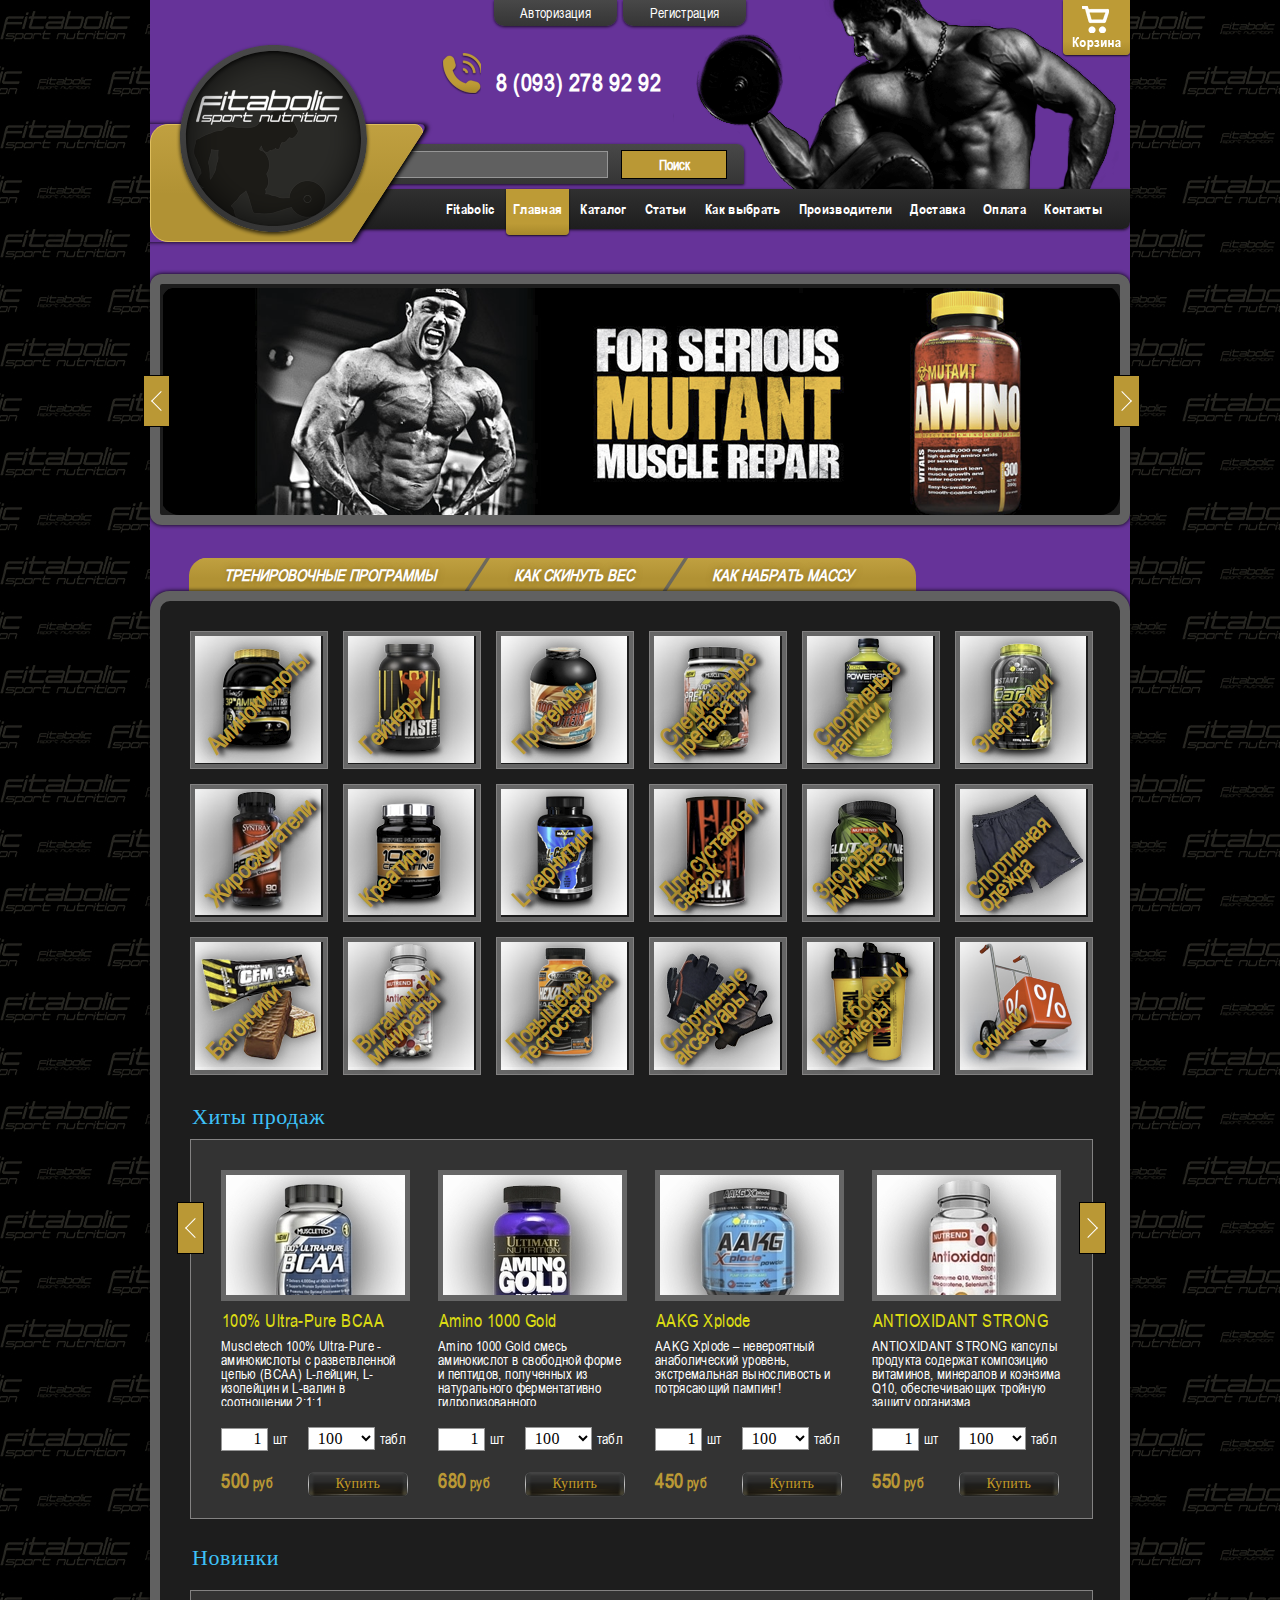
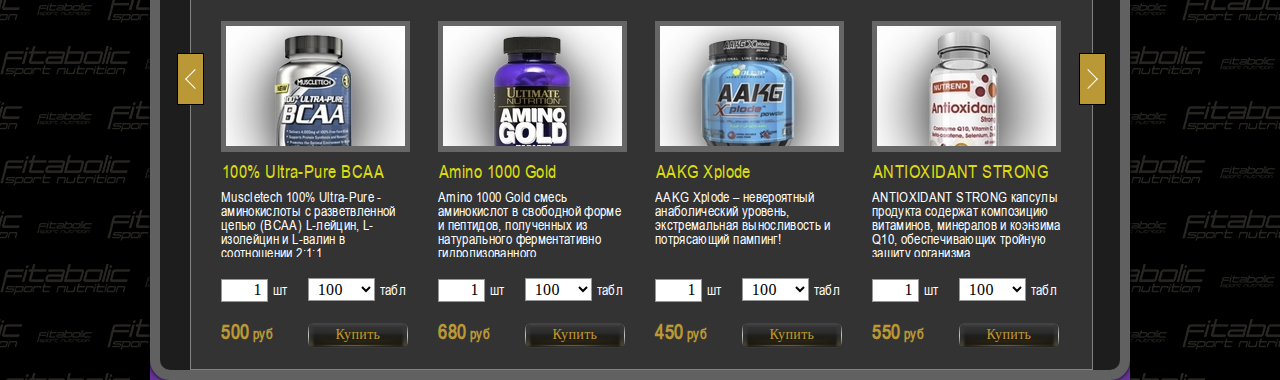
==== index.html @ 6d45134d "Add news" ====
<!DOCTYPE html>
<html lang="ru">
<head>
    <meta charset="UTF-8">
    <link rel="shortcut icon" href="static/images/favicon.ico" type="image/x-icon">
    <!-- <meta name="viewport" content="width=device-width, initial-scale=1.0">
    <meta http-equiv="X-UA-Compatible" content="ie=edge"> -->
    <title>Fitabolic</title>
    <link rel="stylesheet" href="static/css/styles.css">
</head>
<body>
  <div class="wrapper">
    <div class="header">
      <div class="top-buttoms">
        <a href="#" class="top-buttom">Авторизация</a>
        <a href="#" class="top-buttom">Регистрация</a>
      </div>
      <a href="#" class="basket"></a>
      <a href="tel: +8 (093) 278 92 92" class="phone">8 (093) 278 92 92</a>
      <form class="search" action="#">
        <input type="search">
        <button type="submit">Поиск</button> 
      </form>
      <ul class="main-menu" >
        <li><a class="in-main-menu"  href="#">Fitabolic</a></li>
        <li><a class="in-main-menu active" href="#">Главная</a></li>
        <li><a class="in-main-menu" href="#">Каталог</a></li>
        <li><a class="in-main-menu" href="#">Статьи</a></li>
        <li><a class="in-main-menu" href="">Как выбрать</a></li>
        <li><a class="in-main-menu" href="#">Производители</a></li>
        <li><a class="in-main-menu" href="#">Доставка</a></li>
        <li><a class="in-main-menu" href="#">Оплата</a></li>
        <li><a class="in-main-menu" href="#">Контакты</a></li>
      </ul>
      <div class="logo">
        <img class="logo-img" src="static/images/logo.png" alt="fitabolic">
        <div class="logo-bg"></div>
      </div>
    </div>
    <div class="banner">
      <a class="banner-arrow arrow-left" href="#"></a>
      <a class="banner-arrow arrow-right" href="#"></a>
      <div class="picture"><img src="static/images/group-1.png" alt="Mutant amino"></div>
    </div>
    <ul class="content-menu">
      <li><a style="border:none" class="content-menu-item" href="#"><p>Тренировочные программы</p></a></li>
      <li><a class="content-menu-item" href="#"><p>Как скинуть вес</p></a></li>
      <li><a class="content-menu-item" href="#"><p>Как набрать массу</p></a></li>
    </ul>
    <div class="content">      
      <ul class="clear">
        <li>
          <a href="#" id="item1" class="item">
            <p class="name">Аминокислоты</p>
          </a>
        </li>
        <li>
          <a href="#" id="item2" class="item">
            <p class="name">Гейнеры</p>
          </a>
        </li>
        <li>
          <a href="#" id="item3" class="item">
            <p class="name">Протеины</p>
          </a>
        </li>
        <li>
          <a href="#" id="item4" class="item">
            <p class="name">Специальные препараты</p>
          </a>
        </li>
        <li>
          <a href="#" id="item5" class="item">
            <p class="name">Спортивные напитки</p>
          </a>
        </li>
        <li>
          <a href="#" id="item6" class="item">
            <p class="name">Энергетики</p>
          </a>
        </li>
        <li>
          <a href="#" id="item7" class="item">
            <p class="name">Жиросжигатели</p>
          </a>
        </li>
        <li>
          <a href="#" id="item8" class="item">
            <p class="name">Креатин</p>
          </a>
        </li>
        <li>
          <a href="#" id="item9" class="item">
            <p class="name">L-карнитин</p>
          </a>
        </li>
        <li>
          <a href="#" id="item10" class="item">
            <p class="name">Для суставов и связок</p>
          </a>
        </li>
        <li>
          <a href="#" id="item11" class="item">
            <p class="name">Здоровье и имунитет</p>
          </a>
        </li>
        <li>
          <a href="#" id="item12" class="item">
            <p class="name">Спортивная одежда</p>
          </a>
        </li>
        <li>
          <a href="#" id="item13" class="item">
            <p class="name">Батончики</p>
          </a>
        </li>
        <li>
          <a href="#" id="item14" class="item">
            <p class="name">Витамины и миниралы</p>
          </a>
        </li>
        <li>
          <a href="#" id="item15" class="item">
            <p class="name">Повышение тестостерона</p>
          </a>
        </li>
        <li>
          <a href="#" id="item16" class="item">
            <p class="name">Спортивные аксесуары</p>
          </a>
        </li>
        <li>
          <a href="#" id="item17" class="item">
            <p class="name">Ланч боксы и шейкеры</p>
          </a>
        </li>
        <li>
          <a href="#" id="item18" class="item">
            <p class="name">Скидки</p>
          </a>
        </li>
      </ul>
      <div>
        <h2>Хиты продаж</h2>
        <ul class="hits">
            <a class="banner-arrow goods-arrow-left" href="#"></a>
            <a class="banner-arrow goods-arrow-right" href="#"></a>
          <li>
            <form action="#">
              <a class="img" href="#">
                <img src="static/images/bcaa.jpg" alt="">
              </a>
              <h3>100% Ultra-Pure BCAA</h3>
              <p class="description">Muscletech 100% Ultra-Pure - аминокислоты с разветвленной цепью (BCAA) L-лейцин, L-изолейцин и L-валин в соотношении 2:1:1.</p>
              <div class="row">
                <input type="text" value="1"> 
                <p class="qty">шт</p>
                <select>
                  <option>100</option>
                  <option>150</option>
                  <option>200</option>
                </select>
                <p class="size">табл</p>
              </div>
              <div class="row">
                <p class="prise">500<span> руб</span></p>
                <button class="bay">Купить</button>
              </div>
            </form>
          </li>
          <li>
            <form action="#">
              <a class="img" href="#">
                <img src="static/images/amino.jpg" alt="">
              </a>
              <h3>Amino 1000 Gold</h3>
              <p class="description">Amino 1000 Gold смесь аминокислот в свободной форме и пептидов, полученных из натурального ферментативно гидролизованного...
              </p>
              <div class="row">
                <input type="text" value="1"> 
                <p class="qty">шт</p>
                <select>
                  <option>100</option>
                  <option>150</option>
                  <option>250</option>
                </select>
                <p class="size">табл</p>
              </div>
              <div class="row">
                <p class="prise">680<span> руб</span></p>
                <button class="bay">Купить</button>
              </div>
            </form>
          </li>
          <li>
            <form action="#">
              <a class="img" href="#">
                <img src="static/images/aakg.jpg" alt="">
              </a>
              <h3>AAKG Xplode</h3>
              <p class="description">AAKG Xplode – невероятный анаболический уровень, экстремальная выносливость и потрясающий пампинг!
              </p>
              <div class="row">
                <input type="text" value="1"> 
                <p class="qty">шт</p>
                <select>
                  <option>100</option>
                  <option>150</option>
                  <option>250</option>
                </select>
                <p class="size">табл</p>
              </div>
              <div class="row">
                <p class="prise">450<span> руб</span></p>
                <button class="bay">Купить</button>
              </div>
            </form>
          </li>
          <li>
            <form action="#">
              <a class="img" href="#">
                <img src="static/images/antiox.jpg" alt="">
              </a>
              <h3>ANTIOXIDANT STRONG</h3>
              <p class="description">ANTIOXIDANT STRONG капсулы продукта содержат композицию витаминов, минералов и коэнзима Q10, обеспечивающих тройную защиту организма.</p>
              <div class="row">
                <input type="text" value="1"> 
                <p class="qty">шт</p>
                <select>
                  <option>100</option>
                  <option>150</option>
                  <option>200</option>
                </select>
                <p class="size">табл</p>
              </div>
              <div class="row">
                <p class="prise">550<span> руб</span></p>
                <button class="bay">Купить</button>
              </div>
            </form>
          </li>
        </ul>
      </div>
      <div>
          <h2 class="new-title" >Новинки</h2>
          <ul class="hits">
              <a class="banner-arrow goods-arrow-left" href="#"></a>
              <a class="banner-arrow goods-arrow-right" href="#"></a>
            <li>
              <form action="#">
                <a class="img" href="#">
                  <img src="static/images/bcaa.jpg" alt="">
                </a>
                <h3>100% Ultra-Pure BCAA</h3>
                <p class="description">Muscletech 100% Ultra-Pure - аминокислоты с разветвленной цепью (BCAA) L-лейцин, L-изолейцин и L-валин в соотношении 2:1:1.</p>
                <div class="row">
                  <input type="text" value="1"> 
                  <p class="qty">шт</p>
                  <select>
                    <option>100</option>
                    <option>150</option>
                    <option>200</option>
                  </select>
                  <p class="size">табл</p>
                </div>
                <div class="row">
                  <p class="prise">500<span> руб</span></p>
                  <button class="bay">Купить</button>
                </div>
              </form>
            </li>
            <li>
              <form action="#">
                <a class="img" href="#">
                  <img src="static/images/amino.jpg" alt="">
                </a>
                <h3>Amino 1000 Gold</h3>
                <p class="description">Amino 1000 Gold смесь аминокислот в свободной форме и пептидов, полученных из натурального ферментативно гидролизованного...
                </p>
                <div class="row">
                  <input type="text" value="1"> 
                  <p class="qty">шт</p>
                  <select>
                    <option>100</option>
                    <option>150</option>
                    <option>250</option>
                  </select>
                  <p class="size">табл</p>
                </div>
                <div class="row">
                  <p class="prise">680<span> руб</span></p>
                  <button class="bay">Купить</button>
                </div>
              </form>
            </li>
            <li>
              <form action="#">
                <a class="img" href="#">
                  <img src="static/images/aakg.jpg" alt="">
                </a>
                <h3>AAKG Xplode</h3>
                <p class="description">AAKG Xplode – невероятный анаболический уровень, экстремальная выносливость и потрясающий пампинг!
                </p>
                <div class="row">
                  <input type="text" value="1"> 
                  <p class="qty">шт</p>
                  <select>
                    <option>100</option>
                    <option>150</option>
                    <option>250</option>
                  </select>
                  <p class="size">табл</p>
                </div>
                <div class="row">
                  <p class="prise">450<span> руб</span></p>
                  <button class="bay">Купить</button>
                </div>
              </form>
            </li>
            <li>
              <form action="#">
                <a class="img" href="#">
                  <img src="static/images/antiox.jpg" alt="">
                </a>
                <h3>ANTIOXIDANT STRONG</h3>
                <p class="description">ANTIOXIDANT STRONG капсулы продукта содержат композицию витаминов, минералов и коэнзима Q10, обеспечивающих тройную защиту организма.</p>
                <div class="row">
                  <input type="text" value="1"> 
                  <p class="qty">шт</p>
                  <select>
                    <option>100</option>
                    <option>150</option>
                    <option>200</option>
                  </select>
                  <p class="size">табл</p>
                </div>
                <div class="row">
                  <p class="prise">550<span> руб</span></p>
                  <button class="bay">Купить</button>
                </div>
              </form>
            </li>
          </ul>
        </div>
    </div>
    
  </div>



  
</body>
</html>
---- static/css/styles.css ----
/* fonts */
  @font-face {
    font-family: 'arialnarrow';
    src: url('../fonts/arial_narrow/arialn-webfont.eot');
    src: url('../fonts/arial_narrow/arialn-webfont.eot?#iefix') format('embedded-opentype'),
      url('../fonts/arial_narrow/arialn-webfont.woff2') format('woff2'),
      url('../fonts/arial_narrow/arialn-webfont.woff') format('woff'),
      url('../fonts/arial_narrow/arialn-webfont.ttf') format('truetype');
    font-weight: normal;
    font-style: normal;
  }

  @font-face {
    font-family: "ArialNarrowRegular";
    src: url("../fonts/ArialNarrowRegular/ArialNarrowRegular.eot");
    src: url("../fonts/ArialNarrowRegular/ArialNarrowRegular.eot?#iefix")format("embedded-opentype"),
    url("../fonts/ArialNarrowRegular/ArialNarrowRegular.woff") format("woff"),
    url("../fonts/ArialNarrowRegular/ArialNarrowRegular.ttf") format("truetype");
    font-style: normal;
    font-weight: normal;
  }

  @font-face {
    font-family: "ArialNarrowBold";
    src: url("../fonts/ArialNarrowBold/ArialNarrowBold.eot");
    src: url("../fonts/ArialNarrowBold/ArialNarrowBold.eot?#iefix")format("embedded-opentype"),
    url("../fonts/ArialNarrowBold/ArialNarrowBold.woff") format("woff"),
    url("../fonts/ArialNarrowBold/ArialNarrowBold.ttf") format("truetype");
    font-style: normal;
    font-weight: normal;
  }

  @font-face {
    font-family: "ArialNarrowItalic";
    src: url("../fonts/ArialNarrowItalic/ArialNarrowItalic.eot");
    src: url("../fonts/ArialNarrowItalic/ArialNarrowItalic.eot?#iefix")format("embedded-opentype"),
    url("../fonts/ArialNarrowItalic/ArialNarrowItalic.woff") format("woff"),
    url("../fonts/ArialNarrowItalic/ArialNarrowItalic.ttf") format("truetype");
    font-style: normal;
    font-weight: normal;
  }

  @font-face {
    font-family: "ArialNarrowBoldItalic";
    src: url("../fonts/ArialNarrowBoldItalic/ArialNarrowBoldItalic.eot");
    src: url("../fonts/ArialNarrowBoldItalic/ArialNarrowBoldItalic.eot?#iefix")format("embedded-opentype"),
    url("../fonts/ArialNarrowBoldItalic/ArialNarrowBoldItalic.woff") format("woff"),
    url("../fonts/ArialNarrowBoldItalic/ArialNarrowBoldItalic.ttf") format("truetype");
    font-style: normal;
    font-weight: normal;
  }

  @font-face {
    font-family: 'ArialMT';
    src: url('../fonts/arialmt/ArialMT.eot?#iefix') format('embedded-opentype'),
      url('../fonts/arialmt/ArialMT.woff') format('woff'),
      url('../fonts/arialmt/ArialMT.ttf')  format('truetype'),
      url('../fonts/arialmt/ArialMT.svg#ArialMT') format('svg');
    font-weight: normal;
    font-style: normal;
  }


/* css reset */

  html, body, div, span, applet, object, iframe,
  h1, h2, h3, h4, h5, h6, p, blockquote, pre,
  a, abbr, acronym, address, big, cite, code,
  del, dfn, em, img, ins, kbd, q, s, samp,
  small, strike, strong, sub, sup, tt, var,
  b, u, i, center,
  dl, dt, dd, ol, ul, li,
  fieldset, form, label, legend,
  table, caption, tbody, tfoot, thead, tr, th, td,
  article, aside, canvas, details, embed, 
  figure, figcaption, footer, header, hgroup, 
  menu, nav, output, ruby, section, summary,
  time, mark, audio, video {
    margin: 0;
    padding: 0;
    border: 0;
    font-size: 100%;
    font: inherit;
    vertical-align: baseline;
  }
  /* HTML5 display-role reset for older browsers */
  article, aside, details, figcaption, figure, 
  footer, header, hgroup, menu, nav, section {
    display: block;
  }
  body {
    line-height: 1;
  }
  ol, ul {
    list-style: none;
  }
  blockquote, q {
    quotes: none;
  }
  blockquote:before, blockquote:after,
  q:before, q:after {
    content: '';
    content: none;
  }
  table {
    border-collapse: collapse;
    border-spacing: 0;
  }

/* my styles */
  html, body{
    width:100%;
    height: 100%;
    background: url(../images/2.jpg)
  }

  .wrapper{
    margin: 0 auto;
    width: 980px;
    min-height: 1000px;
    background: rebeccapurple;
  }

  .header{
    height: 228px;
    width: 100%;
    background: url(../images/header-bg.png);
    background-repeat: no-repeat;
    background-position: 523px 0;
    position: relative;
  }

  .top-buttoms{
    padding-left: 343px;

  }

  .top-buttom{
    text-align: center;
    padding: 6px 0px;
    width: 123px;
    margin: 0 1px;
    display: inline-block;
    background-image: linear-gradient(to top, #353535 0%, #484848 100%);
    box-shadow: 0 1px 3px rgba(0, 0, 0, 0.75);
    border-radius: 0 0 10px 10px;
    text-decoration: none;
    color: #fffefe;
    font-family: "arialnarrow";
    font-size: 14px;
    font-weight: 400;
    letter-spacing: 0.35px;
  }

  .basket{
    position: absolute;
    top: 0;
    right: 0;
    display: block;
    width: 67px;
    height: 55px;
    box-shadow: 0 1px 2px rgba(0, 0, 0, 0.75);
    background-image: linear-gradient(to top, #a8892b 0%, #bd9b36 25%, #bd9b36 100%);
    border-radius: 0 0 4px 4px;
    cursor: url(../images/hand.png), pointer;
    box-sizing: border-box;
  }

  .basket:before{
    content: "";
    display: block;
    width: 67px;
    height: 55px;
    background: url(../images/basket.png);
    background-repeat: no-repeat;
    background-position: 9px 6px;
  }

  .phone{
    position: relative;
    display: block;
    margin:  44px 0 50px 346px;
    color: #fffefe;
    font-family: "arialnarrow";
    font-size: 24px;
    text-decoration: none;
    font-weight: 700;
    letter-spacing: 0.6px;
    cursor: url(../images/hand.png), pointer;
  }

  .phone:before{
    content: "";
    display: block;
    width: 40px;
    height: 42px;
    background: url(../images/phone.png);
    position: absolute;
    left: -55px;
    bottom: 0px;
  }
 
  .search{
    margin-left: 224px;
    width: 370px;
    height: 40px;
    position: relative;
    box-shadow: 0 1px 3px rgba(0, 0, 0, 0.75);
    background-image: linear-gradient(to top, #353535 0%, #484848 100%);
    margin-bottom: 5px;
    border-radius: 7px 7px 0 0 ;
  }

  .search input[type="search"]{
    
    margin: 7px 136px 6px 8px;
    width: 226px;
    height: 27px;
    border: 1px solid #969696;
    background-color: #606060;
    box-sizing: border-box;
    padding-left:30px;
  }

  .search input[type="search"]:focus{
    outline: none;
    
  }

  .search button{
    width: 106px;
    height: 29px;
    border: 1px solid #000000;
    background-color: #ba9835;
    position: absolute;
    top: 6px;
    right: 17px;
    color: #fffefe;
    font-family: "arialnarrow";
    font-size: 14px;
    font-weight: 700;
    cursor: url(../images/hand.png), pointer;
    box-sizing: border-box;
  }

  .search button:focus{
    outline: none;
  }

  .main-menu{
    margin-left: 183px;
    text-align: right;
    height: 40px;
    box-shadow: 0 1px 3px rgba(0, 0, 0, 0.75);
    background-image: linear-gradient(to top, #1e1e1e 0%, #303030 100%);
    border-radius: 0 0 7px 7px;
    padding: 0 21px 0 95px;
    box-sizing: border-box; 
  }

  .main-menu li{
    display: inline-block;

  }

  .in-main-menu{
    display: block;
    padding: 13px 7px 14px 7px;
    color: #fffefe;
    font-family: "ArialNarrowBold";
    font-size: 14px;
    font-weight: 700;
    text-decoration: none;
    letter-spacing: 0.35px;
  }

  .in-main-menu:hover{
    padding-bottom: 19px;
    box-shadow: 0 1px 2px rgba(0, 0, 0, 0.75);
    background-image: linear-gradient(to top, #a8892b 0%, #bd9b36 25%, #bd9b36 100%);
    border-radius: 0 0 4px 4px;
    box-sizing: border-box;

  }

  .active{
    padding-bottom: 19px;
    box-shadow: 0 1px 2px rgba(0, 0, 0, 0.75);
    background-image: linear-gradient(to top, #a8892b 0%, #bd9b36 25%, #bd9b36 100%);
    border-radius: 0 0 4px 4px;

  }
  
  .logo{
    position: absolute;
    z-index: 1;
    left: 0;
    bottom: -14px;
    /* background: rgba(255, 217, 0, 0.356); */
    width: 273px;
    height: 196px;

  }
  .logo-img{
    position: absolute;
    z-index: 2;
    display: block;
    left: 26px;
    bottom: 4px;
  }

  .logo-bg{
    position: absolute;
    bottom: 0;
    right: 33px;
    width: 300px;
    height: 118px;
    transform: skewX(-33deg);
    overflow: hidden;
    box-shadow: 3px 0 4px #000000;
    border-radius: 0 8px 0 0;
    /* transform: rotate(33deg); */
  }

  .logo-bg:before{
    position: absolute;
    left: 60px;
    content: "";
    display: block;
    width: 273px;
    height: 118px;
    border: 1px solid #debe5d;
    background-color: #c0a040;
    background-image: linear-gradient(to top, #b19234 0%, #b19234 40%, #c0a040 100%);
    border-radius: 18px 8px 18px 18px;;
    transform: skewX(33deg);
    box-sizing: border-box;
    
    /* transform: rotate(-33deg); */
  }

  .banner{
    margin-top: 46px;
    height: 231px;
    background: #1d1d1d;
    border: 10px solid #616161;
    box-shadow: 0 0 4px #000000;
    border-radius: 12px;
    position: relative;
  }

  .picture{
    border-radius: 20px;
    width: 960px;
    height: 231px;
    margin: 0 auto;
    text-align: center;
    vertical-align: middle;
    overflow: hidden;
  }

  .banner-arrow{
    display: block;
    position: absolute;
    width: 25px;
    height: 50px;
    border: 1px solid #000000;
    background-color: #ba9835;
    top:50%;
    margin-top: -25px;
    z-index: 1;
  }

  .banner-arrow:before{
    position: absolute;
    content: "";
    width: 13px;
    height: 13px;
    border-left: 1px solid white;
    border-bottom: 1px solid white;
    transform: rotate(45deg);
    top:18px;
    left:10px;
  }

  .arrow-left{
    left:-17px;
  }

  .arrow-right{
    right: -20px;
    transform: rotate(180deg);
  }


  .content-menu{
    margin-top: 33px;
    margin-left: 39px;
    width: 727px;
    height: 33px;
    background-image: linear-gradient(to top, #b19234 0%, #b19234 40%, #c0a040 100%);
    border-radius: 18px 18px 0 0;
    overflow: hidden;

  }

  .content-menu li{
    float: none;
    border: none;
    box-shadow: none;
    display: inline-block;
    margin: 0;
  }

  .content-menu-item{
    display:block;
    text-shadow: 0 0 6px rgba(133, 107, 33, 0.75);
    background-image: linear-gradient(to top, #b19234 0%, #b19234 40%, #c0a040 100%);
    
    padding: 9px 35px;
    border-left: 4px solid #6c685c;
    transform: skewX(-33deg); 
  }

  .content-menu-item p{
    display: block;
    transform: skewX(33deg);
    color: #fffefe;
    font-family: "arialnarrow";
    font-size: 16px;
    font-weight: 700;
    font-style: italic;
    text-transform: uppercase;
    text-decoration: none; 
    text-shadow: 0 0 6px rgba(133, 107, 33, 0.75);
  }

  .content{
    position: relative;
    padding: 30px 0 0 30px;
    background: #1d1d1d;
    border: 10px solid #616161;
    box-shadow: 0 0 4px #000000;
    border-radius: 20px;
    position: relative;
    box-sizing: border-box;

  }

  .clear:after{
    content: "";
    clear: both;
    display: block;
  }

  .clear li{
    float: left;
    display: block;
    margin: 0 15px 15px 0;
    overflow: hidden;
  }

  .item{
    width: 138px;
    height: 138px;
    cursor: url(../images/hand.png), pointer;
    display: table-cell;
    vertical-align: middle;
    background: white;
    border: 1px solid #838282;
    box-sizing: border-box;
    box-shadow: inset 0px 0px 0px 4px #666666;
  }

  .name{
    display: block;
    width: 136px;
    text-shadow: 3px 4px 5px #000000, 0 0 18px rgba(0, 0, 0, 0.75);
    color: #bd9b36;
    font-family: "arialnarrow";
    font-size: 24px;
    font-weight: 700;
    letter-spacing: -0.35px;
    transform: rotate(-45deg);
    text-decoration: none;
    line-height: 0.7;
  }

  a:-webkit-any-link{
    text-decoration: none;
  }

  #item1{
    background: url(../images/spritemenu.png);
    background-position: 2px 3px;
  }

  #item2{
    background: url(../images/spritemenu.png);
    background-position: -151px 3px;
  }

  #item3{
    background: url(../images/spritemenu.png);
    background-position: -304px 3px;
  }

  #item4{
    background: url(../images/spritemenu.png);
    background-position: -457px 3px;
  }

  #item5{
    background: url(../images/spritemenu.png);
    background-position: -610px 3px;
  }

  #item6{
    background: url(../images/spritemenu.png);
    background-position: -763px 3px;
  }

  #item7{
    background: url(../images/spritemenu.png);
    background-position: 2px -152px;
  }

  #item8{
    background: url(../images/spritemenu.png);
    background-position: -151px -152px;
  }

  #item9{
    background: url(../images/spritemenu.png);
    background-position: -304px -152px;
  }

  #item10{
    background: url(../images/spritemenu.png);
    background-position: -457px -152px;
  }

  #item11{
    background: url(../images/spritemenu.png);
    background-position: -610px -152px;
  }

  #item12{
    background: url(../images/spritemenu.png);
    background-position: -763px -152px;
  }

  #item13{
    background: url(../images/spritemenu.png);
    background-position: 2px -307px;
  }

  #item14{
    background: url(../images/spritemenu.png);
    background-position: -151px -307px;
  }

  #item15{
    background: url(../images/spritemenu.png);
    background-position: -304px -307px;
  }

  #item16{
    background: url(../images/spritemenu.png);
    background-position: -457px -307px;
  }

  #item17{
    background: url(../images/spritemenu.png);
    background-position: -610px -307px;
  }

  #item18{
    background: url(../images/spritemenu.png);
    background-position: -763px -307px;
  }


  h2{
    margin-top: 16px;
    margin-left: 2px;
    margin-bottom: 12px;
    width: 141px;
    height: 21px;
    color: #3ec1f8;
    font-family: "ArialMT";
    font-size: 22px;
    font-weight: 400;
    letter-spacing: 0.55px;
  }

  .hits{
    position: relative;
    background: #333333;
    padding: 16px 16px 0 16px;
    width: 903px;
    border: 1px solid #838282;
    box-sizing: border-box;
  }

  .hits li{
    padding: 14px 10px 20px 14px;
    display: inline-block;
    font-size: 0;
    /* background: red; */
  }

  .img{
    display: block;
    height: 121px;
    width: 179px;
    background: #666666;
    border: 5px solid #666666;
    overflow: hidden;
  }

  li form{
    display: inline-block;
    height: 328px;
    width: 189px;
    /* background: rgb(40, 180, 56); */
  }

  li form:focus{
    outline: none;
  }

  form h3{
    color: #dbdb13;
    font-family: "arialnarrow";
    font-size: 18px;
    font-weight: 400;
    letter-spacing: 0.45px;
    margin: 10px 1px;
  }

  form p{
    color: #ffffff;
    font-family: "arialnarrow";
    font-size: 14px;
    font-weight: 400;
    letter-spacing: 0.35px;
    
  }

  .description{
    height: 67px;
    overflow: hidden;
  }

  .row{
    margin: 18px 0;
  }

  .row input[type="text"]{
    display: inline-block;
    height: 23px;
    width: 47px;
    color: #000000;
    font-family: "ArialMT";
    font-size: 16px;
    font-weight: 400;
    letter-spacing: 0.4px;
    box-sizing: border-box;
    border: 1px solid #969696;
    text-align: right;
    padding: 0 5px;
  }

  .row input[type="text"]:focus{
    outline: none;
  }

  .qty{
    display: inline-block;
    margin: 8px 10px 7px 5px;
  }

  .row select{
    width: 67px;
    height: 23px;
    border: 1px solid #969696;
    box-sizing: border-box;
    background-color: #ffffff;
    margin-left: 10px;
    color: #000000;
    font-family: "Arial MT";
    font-size: 16px;
    font-weight: 400;
    letter-spacing: 0.4px;
    padding: 0 5px;
  }

  .row select:focus{
    outline: none;
  }

  .size{
    display: inline-block;
    margin: 6px 0 5px 5px;
  }

  .prise{
    display: inline-block;
    color: #ba9835;
    font-family: "arialnarrow";
    font-size: 20px;
    font-weight: 700;
    letter-spacing: 0.5px;
  }

  .prise>span{
    font-size: 14px;
    letter-spacing: 0.35px;
  }

  .bay{
    -webkit-appearance: none;
    -moz-appearance: none;
    -ms-appearance: none;
    appearance: none;
    background-color: transparent;
    border: none;
    height: 25px;
    width: 100px;
    border-radius: 5px;
    color: #c39b25;
    font-family: "ArialMT";
    font-size: 14px;
    font-weight: 400;
    letter-spacing: 0.35px;
    background-image: url(../images/button-bg.png);
    background-position: -2px -2px;
    margin-left: 35px;
  }

  .bay:focus{
    outline: none;
  }

  .goods-arrow-left{
    left:-14px;
    top: 87px;
  }

  .goods-arrow-right{
    right: -14px;
    transform: rotate(180deg);
    top: 87px;
  }

  .new-title{
    padding:12px 0 10px 0;
  }
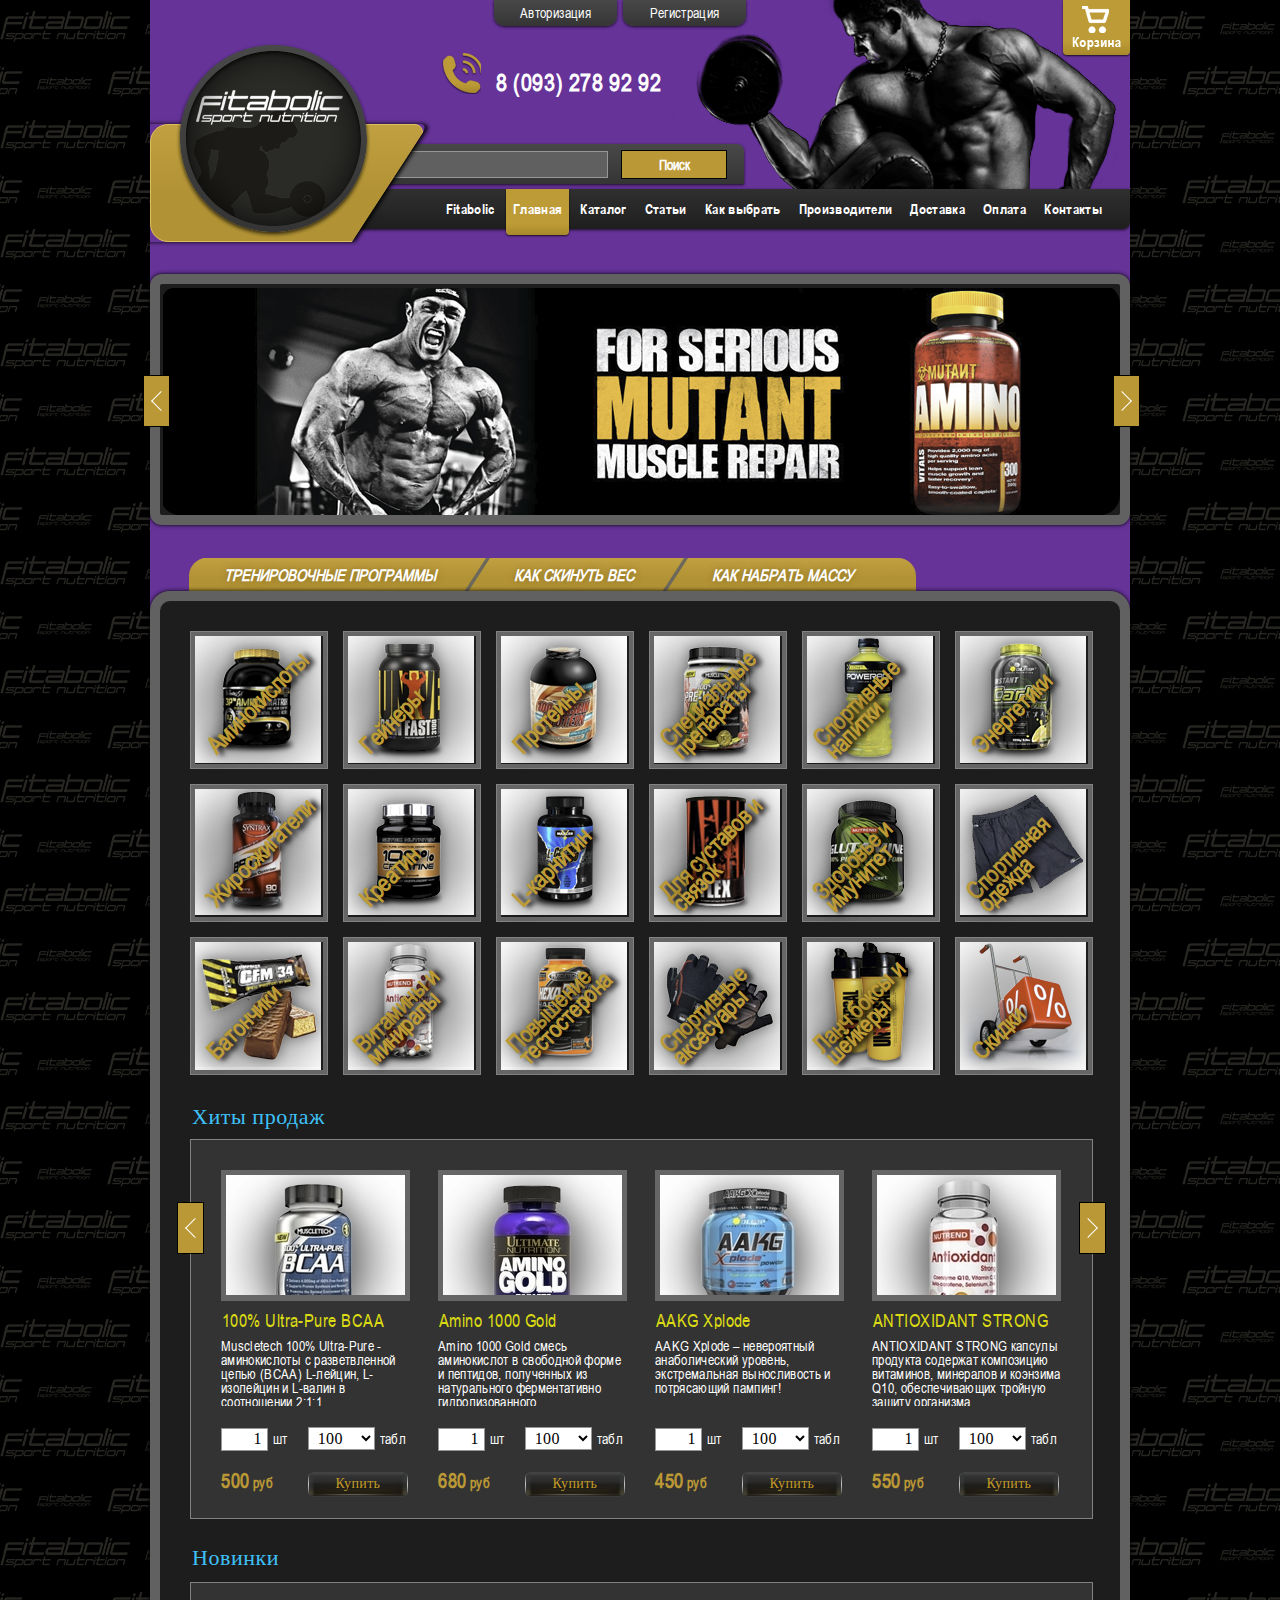
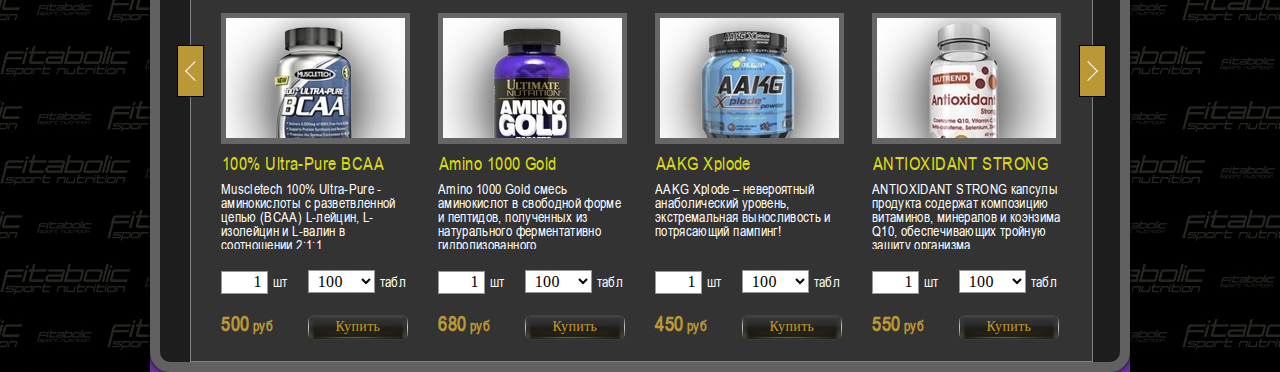
==== commit 90e614e9: "Add news slider" ====
--- a/index.html
+++ b/index.html
@@ -40,7 +40,7 @@
     <div class="banner">
       <a class="banner-arrow arrow-left" href="#"></a>
       <a class="banner-arrow arrow-right" href="#"></a>
-      <div class="picture"><img src="static/images/group-1.png" alt="Mutant amino"></div>
+      <div class="picture"><img src="static/images/group1.png" alt="Mutant amino"></div>
     </div>
     <ul class="content-menu">
       <li><a style="border:none" class="content-menu-item" href="#"><p>Тренировочные программы</p></a></li>
--- a/static/css/styles.css
+++ b/static/css/styles.css
@@ -734,7 +734,7 @@
     font-size: 14px;
     font-weight: 400;
     letter-spacing: 0.35px;
-    background-image: url(../images/button-bg.png);
+    background-image: url(../images/buttonbg.png);
     background-position: -2px -2px;
     margin-left: 35px;
   }
@@ -755,7 +755,7 @@
   }
 
   .new-title{
-    padding:12px 0 10px 0;
+    padding:12px 0 2px 0;
   }
 
   
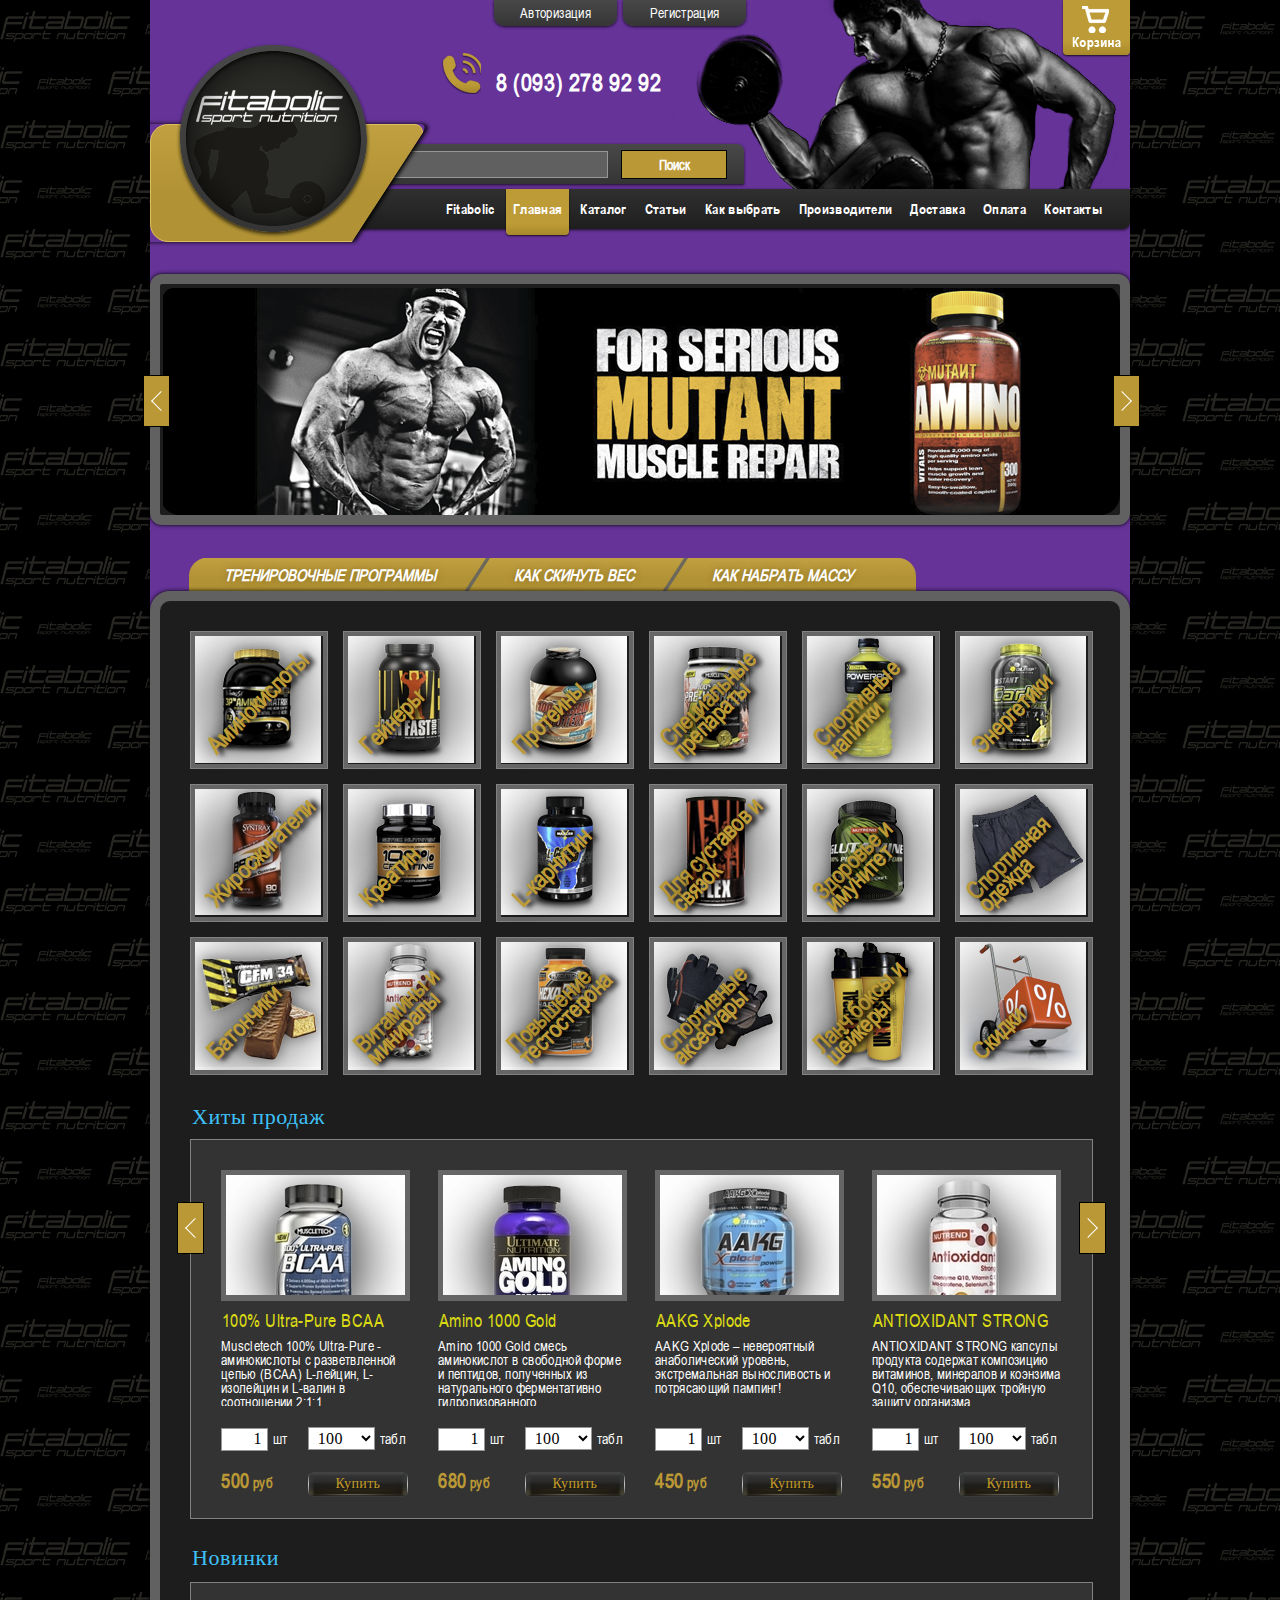
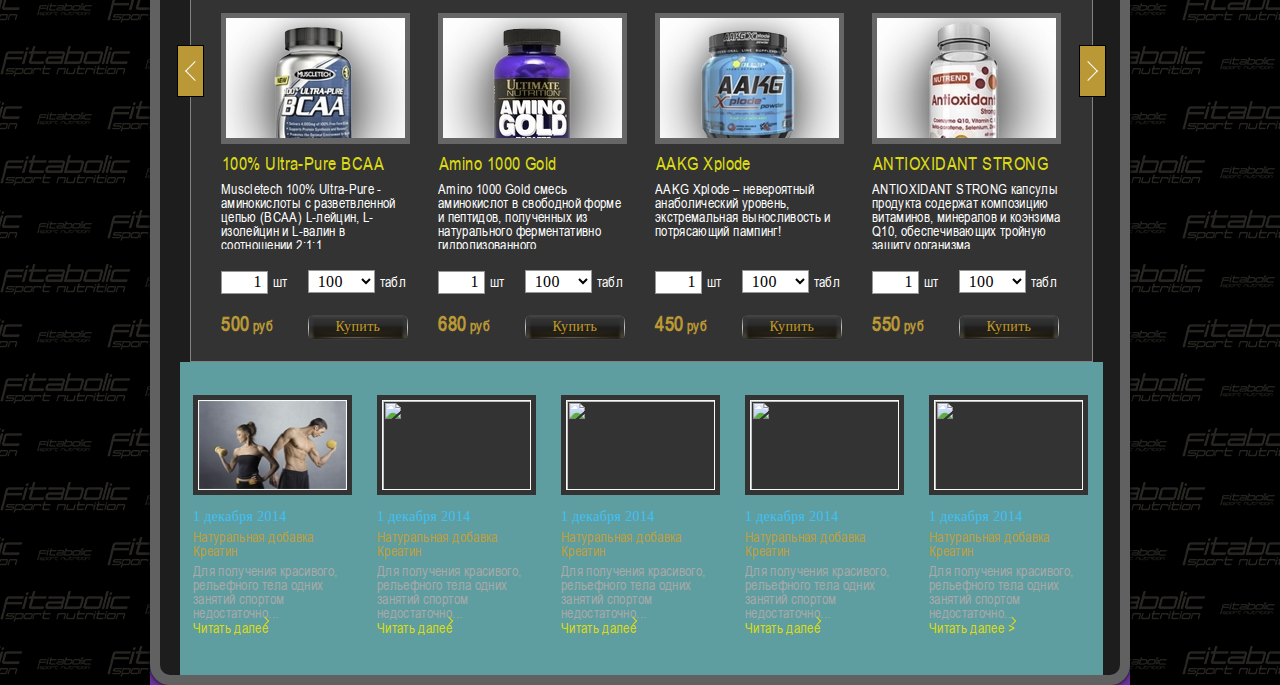
==== commit 4fd4fc57: "Add news" ====
--- a/index.html
+++ b/index.html
@@ -242,107 +242,145 @@
         </ul>
       </div>
       <div>
-          <h2 class="new-title" >Новинки</h2>
-          <ul class="hits">
-              <a class="banner-arrow goods-arrow-left" href="#"></a>
-              <a class="banner-arrow goods-arrow-right" href="#"></a>
-            <li>
-              <form action="#">
-                <a class="img" href="#">
-                  <img src="static/images/bcaa.jpg" alt="">
-                </a>
-                <h3>100% Ultra-Pure BCAA</h3>
-                <p class="description">Muscletech 100% Ultra-Pure - аминокислоты с разветвленной цепью (BCAA) L-лейцин, L-изолейцин и L-валин в соотношении 2:1:1.</p>
-                <div class="row">
-                  <input type="text" value="1"> 
-                  <p class="qty">шт</p>
-                  <select>
-                    <option>100</option>
-                    <option>150</option>
-                    <option>200</option>
-                  </select>
-                  <p class="size">табл</p>
-                </div>
-                <div class="row">
-                  <p class="prise">500<span> руб</span></p>
-                  <button class="bay">Купить</button>
-                </div>
-              </form>
-            </li>
-            <li>
-              <form action="#">
-                <a class="img" href="#">
-                  <img src="static/images/amino.jpg" alt="">
-                </a>
-                <h3>Amino 1000 Gold</h3>
-                <p class="description">Amino 1000 Gold смесь аминокислот в свободной форме и пептидов, полученных из натурального ферментативно гидролизованного...
-                </p>
-                <div class="row">
-                  <input type="text" value="1"> 
-                  <p class="qty">шт</p>
-                  <select>
-                    <option>100</option>
-                    <option>150</option>
-                    <option>250</option>
-                  </select>
-                  <p class="size">табл</p>
-                </div>
-                <div class="row">
-                  <p class="prise">680<span> руб</span></p>
-                  <button class="bay">Купить</button>
-                </div>
-              </form>
-            </li>
-            <li>
-              <form action="#">
-                <a class="img" href="#">
-                  <img src="static/images/aakg.jpg" alt="">
-                </a>
-                <h3>AAKG Xplode</h3>
-                <p class="description">AAKG Xplode – невероятный анаболический уровень, экстремальная выносливость и потрясающий пампинг!
-                </p>
-                <div class="row">
-                  <input type="text" value="1"> 
-                  <p class="qty">шт</p>
-                  <select>
-                    <option>100</option>
-                    <option>150</option>
-                    <option>250</option>
-                  </select>
-                  <p class="size">табл</p>
-                </div>
-                <div class="row">
-                  <p class="prise">450<span> руб</span></p>
-                  <button class="bay">Купить</button>
-                </div>
-              </form>
-            </li>
-            <li>
-              <form action="#">
-                <a class="img" href="#">
-                  <img src="static/images/antiox.jpg" alt="">
-                </a>
-                <h3>ANTIOXIDANT STRONG</h3>
-                <p class="description">ANTIOXIDANT STRONG капсулы продукта содержат композицию витаминов, минералов и коэнзима Q10, обеспечивающих тройную защиту организма.</p>
-                <div class="row">
-                  <input type="text" value="1"> 
-                  <p class="qty">шт</p>
-                  <select>
-                    <option>100</option>
-                    <option>150</option>
-                    <option>200</option>
-                  </select>
-                  <p class="size">табл</p>
-                </div>
-                <div class="row">
-                  <p class="prise">550<span> руб</span></p>
-                  <button class="bay">Купить</button>
-                </div>
-              </form>
-            </li>
-          </ul>
-        </div>
-    </div>
+        <h2 class="new-title" >Новинки</h2>
+        <ul class="hits">
+            <a class="banner-arrow goods-arrow-left" href="#"></a>
+            <a class="banner-arrow goods-arrow-right" href="#"></a>
+          <li>
+            <form action="#">
+              <a class="img" href="#">
+                <img src="static/images/bcaa.jpg" alt="">
+              </a>
+              <h3>100% Ultra-Pure BCAA</h3>
+              <p class="description">Muscletech 100% Ultra-Pure - аминокислоты с разветвленной цепью (BCAA) L-лейцин, L-изолейцин и L-валин в соотношении 2:1:1.</p>
+              <div class="row">
+                <input type="text" value="1"> 
+                <p class="qty">шт</p>
+                <select>
+                  <option>100</option>
+                  <option>150</option>
+                  <option>200</option>
+                </select>
+                <p class="size">табл</p>
+              </div>
+              <div class="row">
+                <p class="prise">500<span> руб</span></p>
+                <button class="bay">Купить</button>
+              </div>
+            </form>
+          </li>
+          <li>
+            <form action="#">
+              <a class="img" href="#">
+                <img src="static/images/amino.jpg" alt="">
+              </a>
+              <h3>Amino 1000 Gold</h3>
+              <p class="description">Amino 1000 Gold смесь аминокислот в свободной форме и пептидов, полученных из натурального ферментативно гидролизованного...
+              </p>
+              <div class="row">
+                <input type="text" value="1"> 
+                <p class="qty">шт</p>
+                <select>
+                  <option>100</option>
+                  <option>150</option>
+                  <option>250</option>
+                </select>
+                <p class="size">табл</p>
+              </div>
+              <div class="row">
+                <p class="prise">680<span> руб</span></p>
+                <button class="bay">Купить</button>
+              </div>
+            </form>
+          </li>
+          <li>
+            <form action="#">
+              <a class="img" href="#">
+                <img src="static/images/aakg.jpg" alt="">
+              </a>
+              <h3>AAKG Xplode</h3>
+              <p class="description">AAKG Xplode – невероятный анаболический уровень, экстремальная выносливость и потрясающий пампинг!
+              </p>
+              <div class="row">
+                <input type="text" value="1"> 
+                <p class="qty">шт</p>
+                <select>
+                  <option>100</option>
+                  <option>150</option>
+                  <option>250</option>
+                </select>
+                <p class="size">табл</p>
+              </div>
+              <div class="row">
+                <p class="prise">450<span> руб</span></p>
+                <button class="bay">Купить</button>
+              </div>
+            </form>
+          </li>
+          <li>
+            <form action="#">
+              <a class="img" href="#">
+                <img src="static/images/antiox.jpg" alt="">
+              </a>
+              <h3>ANTIOXIDANT STRONG</h3>
+              <p class="description">ANTIOXIDANT STRONG капсулы продукта содержат композицию витаминов, минералов и коэнзима Q10, обеспечивающих тройную защиту организма.</p>
+              <div class="row">
+                <input type="text" value="1"> 
+                <p class="qty">шт</p>
+                <select>
+                  <option>100</option>
+                  <option>150</option>
+                  <option>200</option>
+                </select>
+                <p class="size">табл</p>
+              </div>
+              <div class="row">
+                <p class="prise">550<span> руб</span></p>
+                <button class="bay">Купить</button>
+              </div>
+            </form>
+          </li>
+        </ul>
+      </div>
+     
+      <ul class="news clear">
+        <li>
+          <div><img src="static/images/news1.jpg" alt=""></div>
+          <p class="date">1 декабря 2014</p>
+          <p class="title">Натуральная добавка Креатин</p>
+          <p class="article">Для получения красивого, рельефного тела одних  занятий спортом недостаточно...</p>
+          <a href="" class="read-more">Читать далее</a>
+        </li>
+        <li>
+          <div><img src="" alt=""></div>
+          <p class="date">1 декабря 2014</p>
+          <p class="title">Натуральная добавка Креатин</p>
+          <p class="article">Для получения красивого, рельефного тела одних  занятий спортом недостаточно...</p>
+          <a href="" class="read-more">Читать далее</a>
+        </li>
+        <li>
+          <div><img src="" alt=""></div>
+          <p class="date">1 декабря 2014</p>
+          <p class="title">Натуральная добавка Креатин</p>
+          <p class="article">Для получения красивого, рельефного тела одних  занятий спортом недостаточно...</p>
+          <a href="" class="read-more">Читать далее</a>
+        </li>
+        <li>
+          <div><img src="" alt=""></div>
+          <p class="date">1 декабря 2014</p>
+          <p class="title">Натуральная добавка Креатин</p>
+          <p class="article">Для получения красивого, рельефного тела одних  занятий спортом недостаточно...</p>
+          <a href="" class="read-more">Читать далее</a>
+        </li>
+        <li>
+          <div><img src="" alt=""></div>
+          <p class="date">1 декабря 2014</p>
+          <p class="title">Натуральная добавка Креатин</p>
+          <p class="article">Для получения красивого, рельефного тела одних  занятий спортом недостаточно...</p>
+          <a href="" class="read-more">Читать далее ></a>
+        </li>
+      </ul>
+      
     
   </div>
 
--- a/static/css/styles.css
+++ b/static/css/styles.css
@@ -734,8 +734,8 @@
     font-size: 14px;
     font-weight: 400;
     letter-spacing: 0.35px;
+    background-position: -2px -2px;
     background-image: url(../images/buttonbg.png);
-    background-position: -2px -2px;
     margin-left: 35px;
   }
 
@@ -758,6 +758,89 @@
     padding:12px 0 2px 0;
   }
 
+  .news{
+    display: block;
+    width: 920px;
+    padding-top: 23px;
+    padding-bottom: 9px;
+    padding-left: 3px;
+    background: cadetblue;
+    margin-left: -10px;
+  }
+
+  .news li{
+    float: left;
+    width: 164px;
+    height: 261px;
+    margin: 10px;
+  }
+
+  .news div{
+    position: relative;
+    width: 159px;
+    height: 100px;
+    background-color: #333333;
+    border: 5px solid #333333;
+    box-sizing: border-box; 
+  }
+
+  .news div img{
+    width: 149px;
+    height: 90px;
+    border: 1px solid #f7f8f8; 
+    box-sizing: border-box; 
+  }
+
+  .date{
+    color: #3ec1f8;
+    font-family: "ArialMT";
+    font-size: 14px;
+    font-weight: 400;
+    letter-spacing: 0.35px;
+    margin-top: 15px;
+  }
+  .title{
+    width: 140px;
+    color: #bf9f3f;
+    font-family: "arialnarrow";
+    font-size: 14px;
+    font-weight: 400;
+    letter-spacing: 0.35px;
+    margin-top: 6px;
+  }
+
+  .article{
+    width: 148px;
+    max-height: 80px;
+    color: #a9a9a9;
+    font-family: "arialnarrow";
+    font-size: 14px;
+    font-weight: 400;
+    letter-spacing: 0.35px;
+    margin-top: 6px;
+  }
+
+  .read-more{
+    position: relative;
+    color: #dbdb13;
+    font-family: "arialnarrow";
+    font-size: 14px;
+    font-weight: 400;
+    letter-spacing: 0.35px;
+    margin-top: 6px;
+  }
+
+  .read-more:before{
+    position: absolute;
+    content:"";
+    display: block;
+    height: 5px;
+    width: 5px;
+    border-right: 1px solid #dbdb13;
+    border-bottom: 1px solid #dbdb13;
+    transform: rotate(-45deg);
+    right:0; 
+    top: 0;
+  }
   
-  
-
+
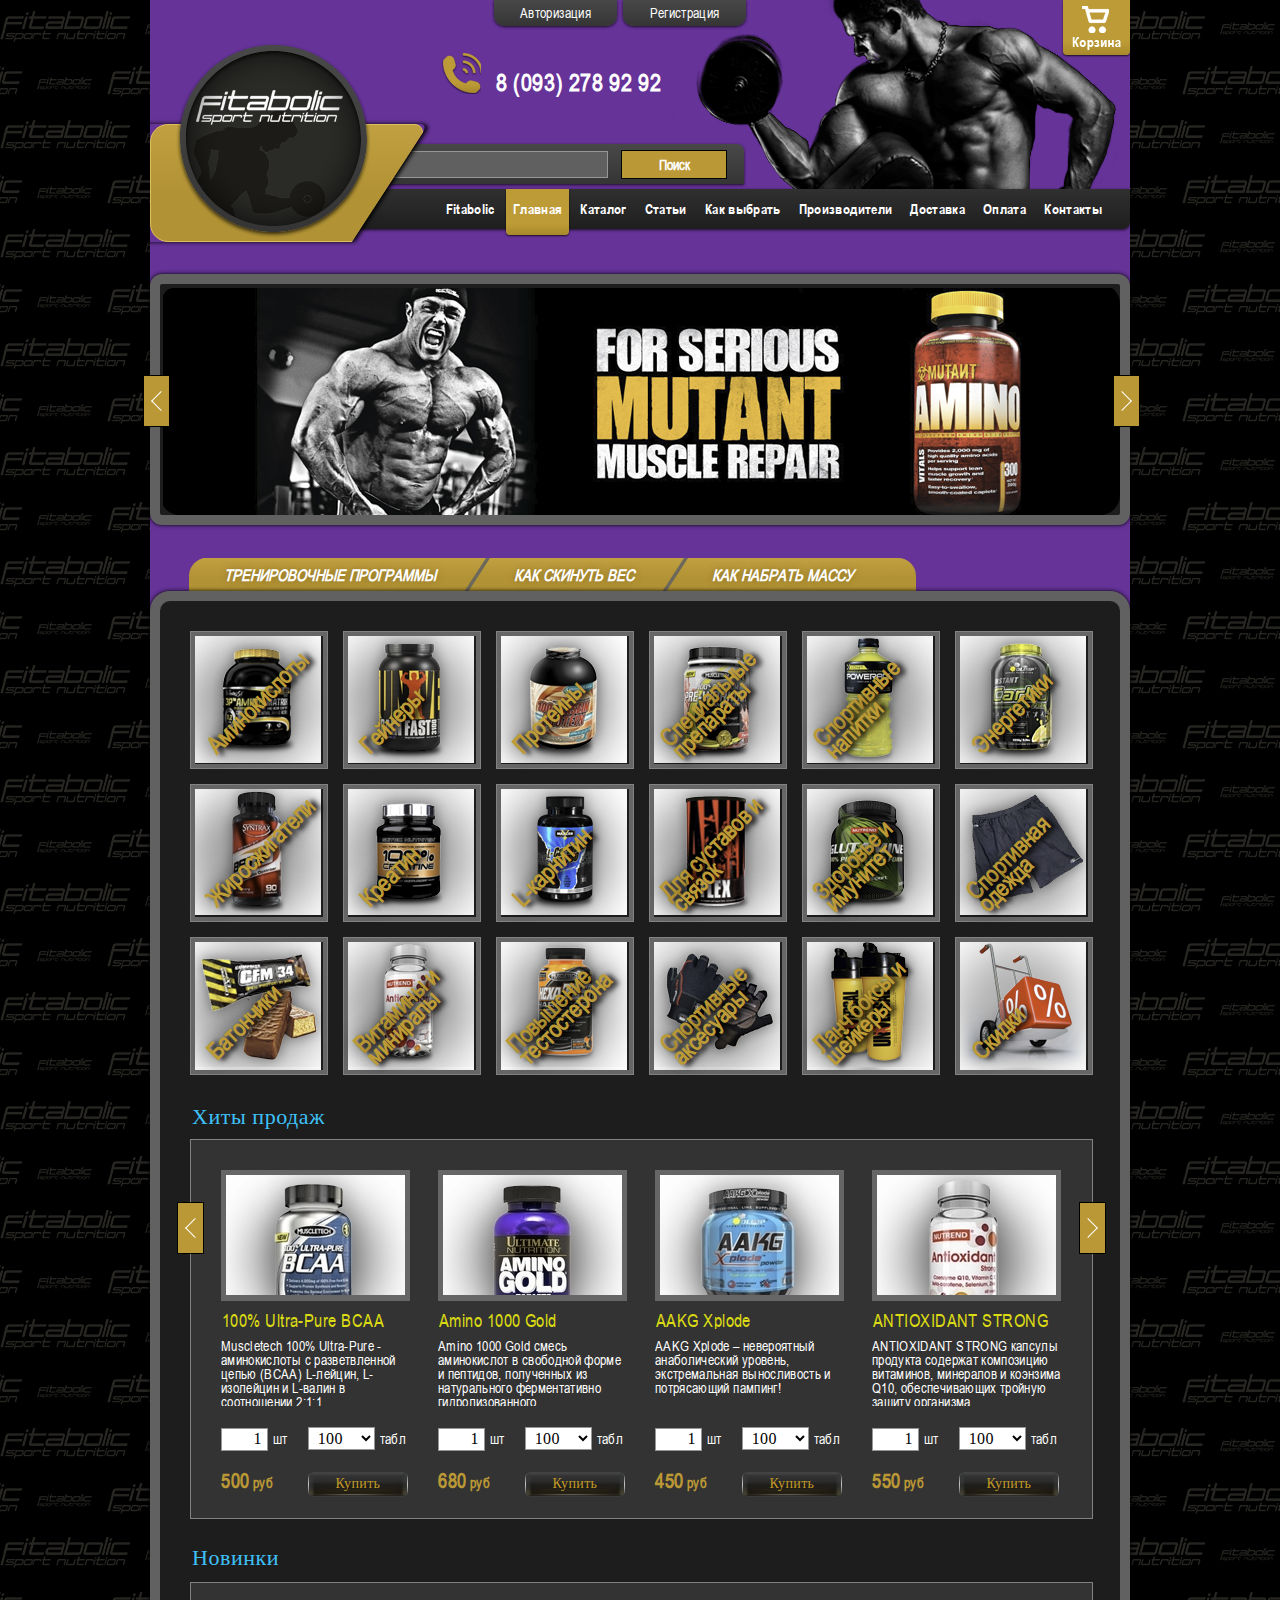
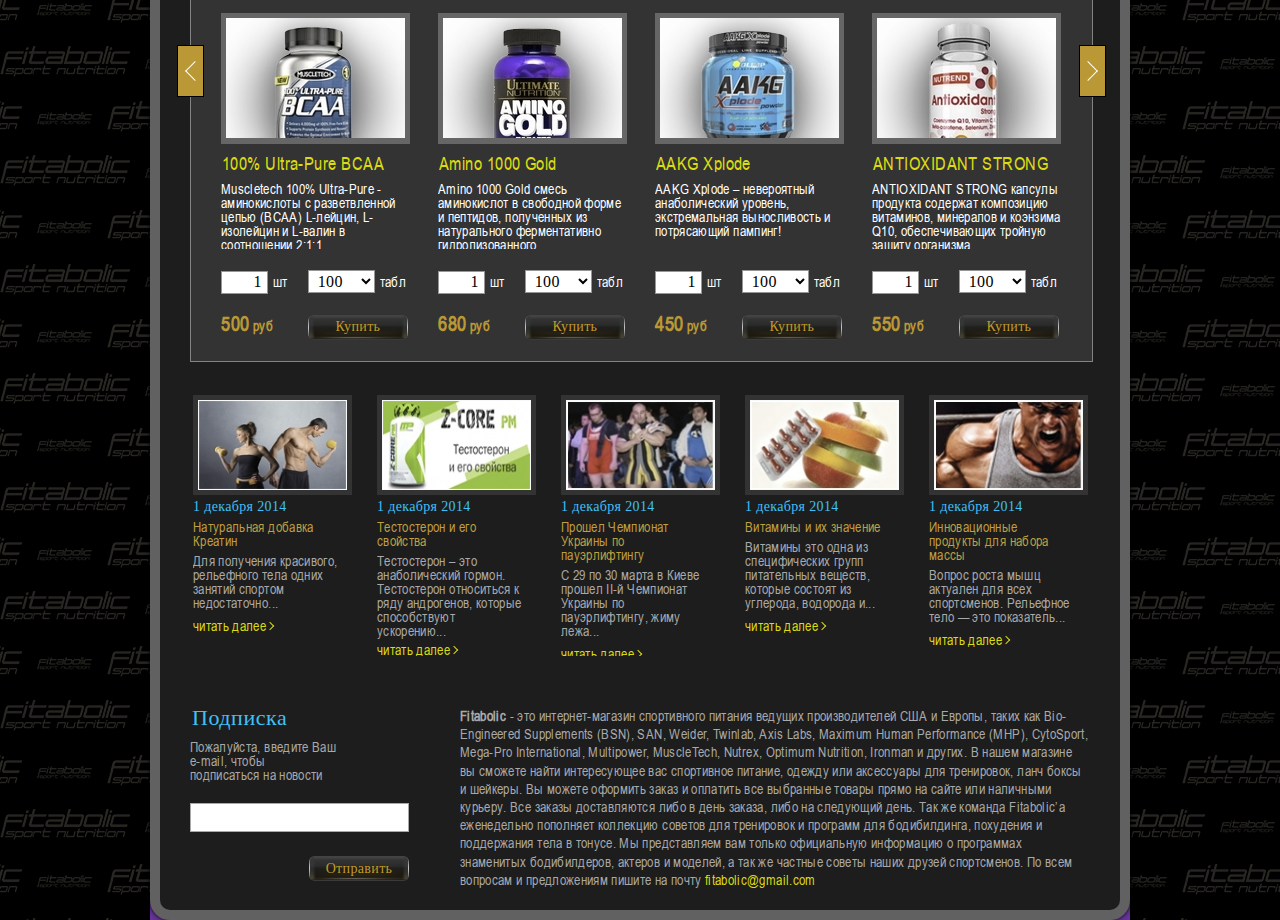
==== commit 2dab02b7: "Content is done" ====
--- a/index.html
+++ b/index.html
@@ -164,7 +164,7 @@
               </div>
               <div class="row">
                 <p class="prise">500<span> руб</span></p>
-                <button class="bay">Купить</button>
+                <button class="black-button">Купить</button>
               </div>
             </form>
           </li>
@@ -188,7 +188,7 @@
               </div>
               <div class="row">
                 <p class="prise">680<span> руб</span></p>
-                <button class="bay">Купить</button>
+                <button class="black-button">Купить</button>
               </div>
             </form>
           </li>
@@ -212,7 +212,7 @@
               </div>
               <div class="row">
                 <p class="prise">450<span> руб</span></p>
-                <button class="bay">Купить</button>
+                <button class="black-button">Купить</button>
               </div>
             </form>
           </li>
@@ -235,14 +235,14 @@
               </div>
               <div class="row">
                 <p class="prise">550<span> руб</span></p>
-                <button class="bay">Купить</button>
+                <button class="black-button">Купить</button>
               </div>
             </form>
           </li>
         </ul>
       </div>
       <div>
-        <h2 class="new-title" >Новинки</h2>
+        <h2 class="new-title">Новинки</h2>
         <ul class="hits">
             <a class="banner-arrow goods-arrow-left" href="#"></a>
             <a class="banner-arrow goods-arrow-right" href="#"></a>
@@ -265,7 +265,7 @@
               </div>
               <div class="row">
                 <p class="prise">500<span> руб</span></p>
-                <button class="bay">Купить</button>
+                <button class="black-button">Купить</button>
               </div>
             </form>
           </li>
@@ -289,7 +289,7 @@
               </div>
               <div class="row">
                 <p class="prise">680<span> руб</span></p>
-                <button class="bay">Купить</button>
+                <button class="black-button">Купить</button>
               </div>
             </form>
           </li>
@@ -313,7 +313,7 @@
               </div>
               <div class="row">
                 <p class="prise">450<span> руб</span></p>
-                <button class="bay">Купить</button>
+                <button class="black-button">Купить</button>
               </div>
             </form>
           </li>
@@ -336,7 +336,7 @@
               </div>
               <div class="row">
                 <p class="prise">550<span> руб</span></p>
-                <button class="bay">Купить</button>
+                <button class="black-button">Купить</button>
               </div>
             </form>
           </li>
@@ -345,41 +345,58 @@
      
       <ul class="news clear">
         <li>
-          <div><img src="static/images/news1.jpg" alt=""></div>
+          <div><img src="static/images/news1.jpg" alt="Натуральная добавка Креатин"></div>
           <p class="date">1 декабря 2014</p>
           <p class="title">Натуральная добавка Креатин</p>
           <p class="article">Для получения красивого, рельефного тела одних  занятий спортом недостаточно...</p>
-          <a href="" class="read-more">Читать далее</a>
-        </li>
-        <li>
-          <div><img src="" alt=""></div>
+          <a href="" class="read-more">читать далее</a>
+        </li>
+        <li>
+          <div><img src="static/images/news2.jpg" alt="Тестостерон и его свойства"></div>
           <p class="date">1 декабря 2014</p>
-          <p class="title">Натуральная добавка Креатин</p>
-          <p class="article">Для получения красивого, рельефного тела одних  занятий спортом недостаточно...</p>
-          <a href="" class="read-more">Читать далее</a>
-        </li>
-        <li>
-          <div><img src="" alt=""></div>
+          <p class="title">Тестостерон и его свойства</p>
+          <p class="article">Тестостерон – это анаболический гормон. Тестостерон относиться к ряду андрогенов, которые способствуют ускорению...</p>
+          <a href="" class="read-more">читать далее</a>
+        </li>
+        <li>
+          <div><img src="static/images/news3.jpg" alt="Чемпионат Украины
+            по пауэрлифтингу"></div>
           <p class="date">1 декабря 2014</p>
-          <p class="title">Натуральная добавка Креатин</p>
-          <p class="article">Для получения красивого, рельефного тела одних  занятий спортом недостаточно...</p>
-          <a href="" class="read-more">Читать далее</a>
-        </li>
-        <li>
-          <div><img src="" alt=""></div>
+          <p class="title">Прошел Чемпионат Украины
+            по пауэрлифтингу</p>
+          <p class="article">С 29 по 30 марта в Киеве прошел II-й Чемпионат Украины по пауэрлифтингу, жиму лежа...
+          </p>
+          <a href="" class="read-more">читать далее</a>
+        </li>
+        <li>
+          <div><img src="static/images/news4.jpg" alt="Витамины и их значение"></div>
           <p class="date">1 декабря 2014</p>
-          <p class="title">Натуральная добавка Креатин</p>
-          <p class="article">Для получения красивого, рельефного тела одних  занятий спортом недостаточно...</p>
-          <a href="" class="read-more">Читать далее</a>
-        </li>
-        <li>
-          <div><img src="" alt=""></div>
+          <p class="title">Витамины и их значение</p>
+          <p class="article">Витамины это одна из специфических групп питательных веществ, которые состоят из углерода, водорода и...</p>
+          <a href="" class="read-more">читать далее</a>
+        </li>
+        <li>
+          <div><img src="static/images/news5.jpg" alt="Инновационные продукты
+            для набора массы"></div>
           <p class="date">1 декабря 2014</p>
-          <p class="title">Натуральная добавка Креатин</p>
-          <p class="article">Для получения красивого, рельефного тела одних  занятий спортом недостаточно...</p>
-          <a href="" class="read-more">Читать далее ></a>
+          <p class="title">Инновационные продукты
+            для набора массы</p>
+          <p class="article">Вопрос роста мышц актуален для всех спортсменов.  Рельефное тело — это показатель...</p>
+          <a href="" class="read-more">читать далее</a>
         </li>
       </ul>
+      <div class="clear">
+        <form class="subscribe" action="#">
+          <h2>Подписка</h2>
+          <p class="article">Пожалуйста, введите Ваш e-mail,
+            чтобы подписаться на новости</p>
+          <input type="email">
+          <button class="black-button sub">Отправить</button>
+        </form>
+        <p class="about article"><span>Fitabolic</span> - это интернет-магазин спортивного питания ведущих производителей США и Европы, таких как Bio-Engineered Supplements (BSN), SAN, Weider, Twinlab, Axis Labs, Maximum Human Performance (MHP), CytoSport, Mega-Pro International, Multipower, MuscleTech, Nutrex, Optimum Nutrition, Ironman и других. В нашем магазине вы сможете найти интересующее вас спортивное питание, одежду или аксессуары для тренировок, ланч боксы и шейкеры. Вы можете оформить заказ и оплатить все выбранные товары прямо на сайте или наличными курьеру. Все заказы доставляются либо в день заказа, либо на следующий день. 
+        Так же команда Fitabolic’а еженедельно пополняет коллекцию советов для тренировок и программ для бодибилдинга, похудения и поддержания тела в тонусе. Мы представляем вам только официальную информацию о программах знаменитых бодибилдеров, актеров и моделей, а так же частные советы наших друзей спортсменов. По всем вопросам и предложениям пишите на почту <a>fitabolic@gmail.com</a> 
+        </p>
+      
       
     
   </div>
--- a/static/css/styles.css
+++ b/static/css/styles.css
@@ -719,7 +719,7 @@
     letter-spacing: 0.35px;
   }
 
-  .bay{
+  .black-button{
     -webkit-appearance: none;
     -moz-appearance: none;
     -ms-appearance: none;
@@ -739,7 +739,7 @@
     margin-left: 35px;
   }
 
-  .bay:focus{
+  .black-button:focus{
     outline: none;
   }
 
@@ -764,7 +764,7 @@
     padding-top: 23px;
     padding-bottom: 9px;
     padding-left: 3px;
-    background: cadetblue;
+    /* background: cadetblue; */
     margin-left: -10px;
   }
 
@@ -773,6 +773,7 @@
     width: 164px;
     height: 261px;
     margin: 10px;
+    margin-bottom: 42px;
   }
 
   .news div{
@@ -797,7 +798,7 @@
     font-size: 14px;
     font-weight: 400;
     letter-spacing: 0.35px;
-    margin-top: 15px;
+    margin-top: 5px;
   }
   .title{
     width: 140px;
@@ -822,25 +823,69 @@
 
   .read-more{
     position: relative;
+    display: inline-block;
     color: #dbdb13;
     font-family: "arialnarrow";
     font-size: 14px;
     font-weight: 400;
     letter-spacing: 0.35px;
-    margin-top: 6px;
+    margin-top: 9px;
   }
 
   .read-more:before{
     position: absolute;
     content:"";
-    display: block;
+    display: inline-block;
     height: 5px;
     width: 5px;
     border-right: 1px solid #dbdb13;
     border-bottom: 1px solid #dbdb13;
     transform: rotate(-45deg);
-    right:0; 
-    top: 0;
+    right:-7px; 
+    top: 4px;
+  }
+
+  .subscribe{
+    float: left;
+    width: 219px;
+    /* background: #dbdb13; */
+    margin-bottom: 21px;
+  }
+
+  .subscribe h2{
+    margin-top: 0;
+  }
+
+  .subscribe input[type="email"]{
+    width: 219px;
+    height: 29px;
+    box-sizing: border-box;
+    border: 1px solid #a8a8a8;
+    margin-top: 21px;
+  }
+
+  .sub{
+    margin-top: 24px;
+    margin-left: 119px;
+
+  }
+
+  .about{
+    float: right;
+    width: 630px;
+    margin: 0;
+    max-height: none;
+    line-height: 1.3;
+    margin-bottom: 21px;
+    margin-right: 30px;
+    
+  }
+  .about span{
+    font-weight: 700;
+  }
+
+  .about a{
+    color: #dbdb13;
   }
   
 
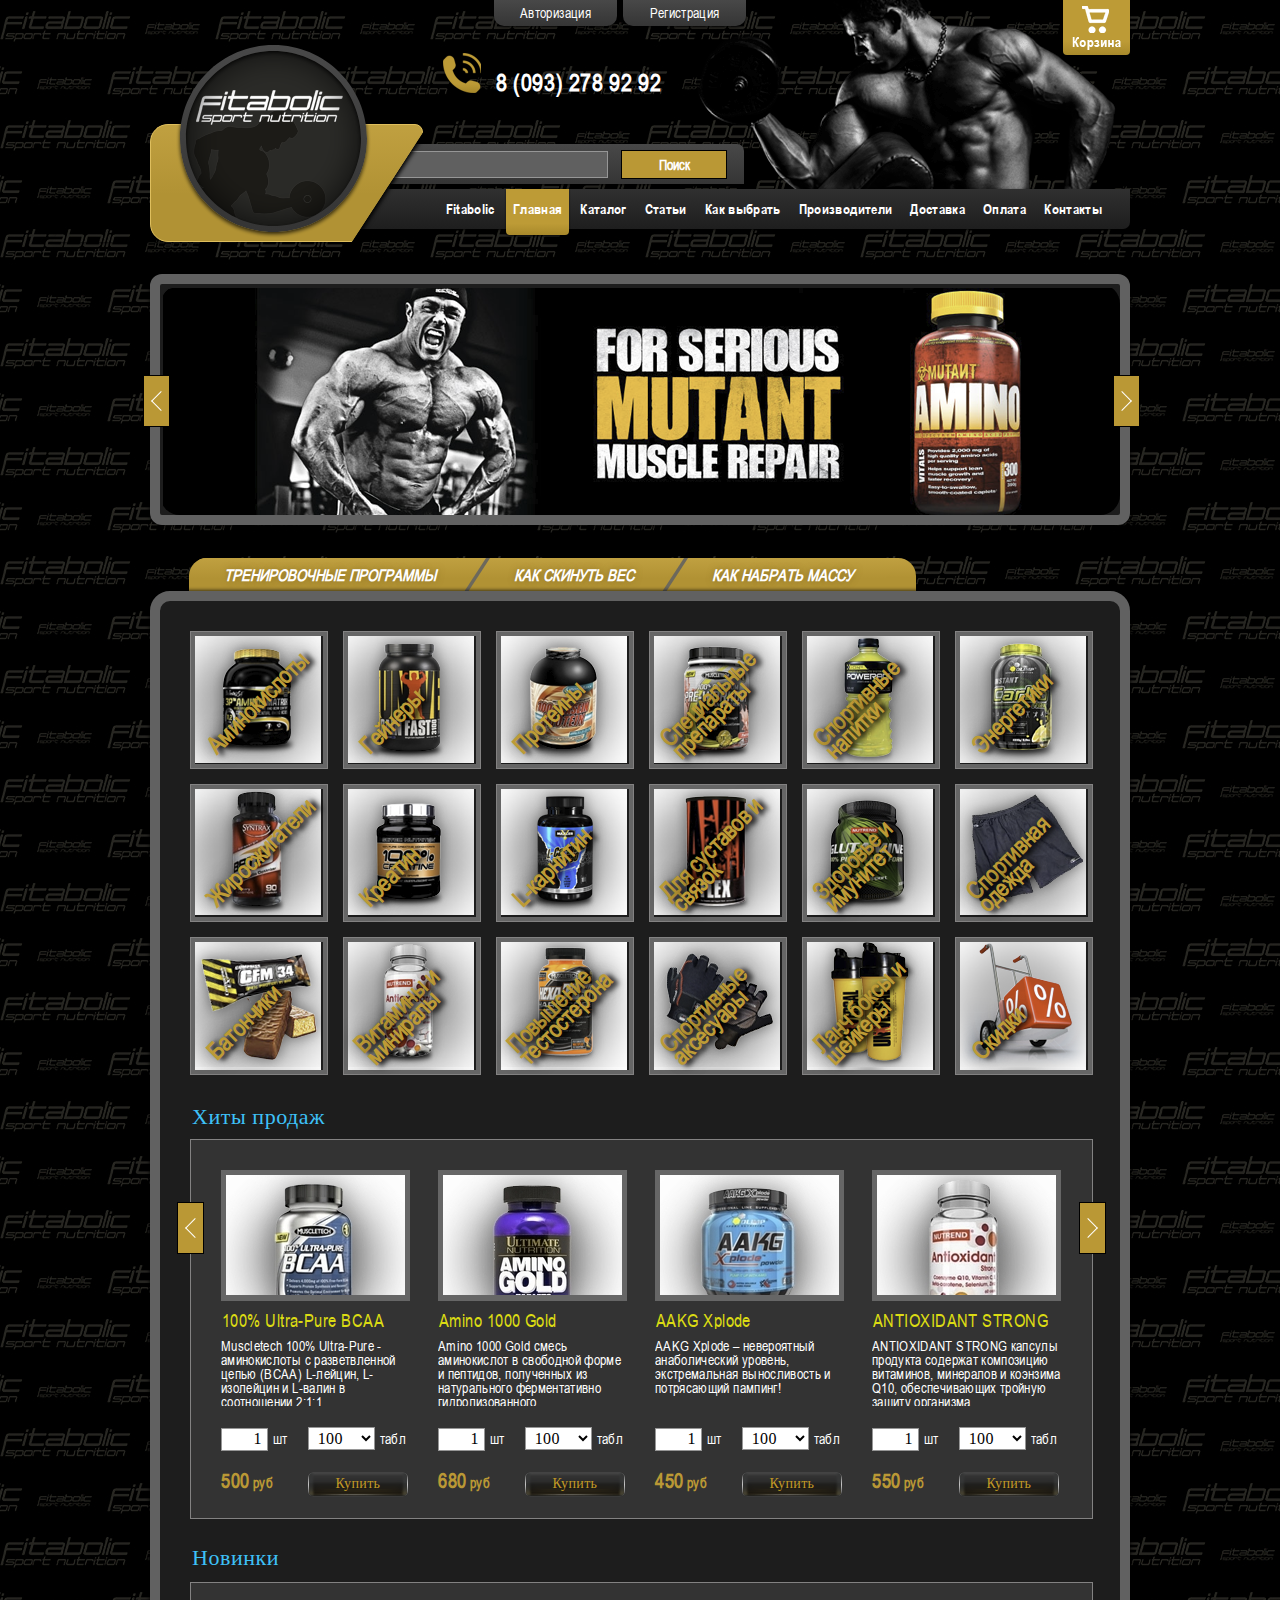
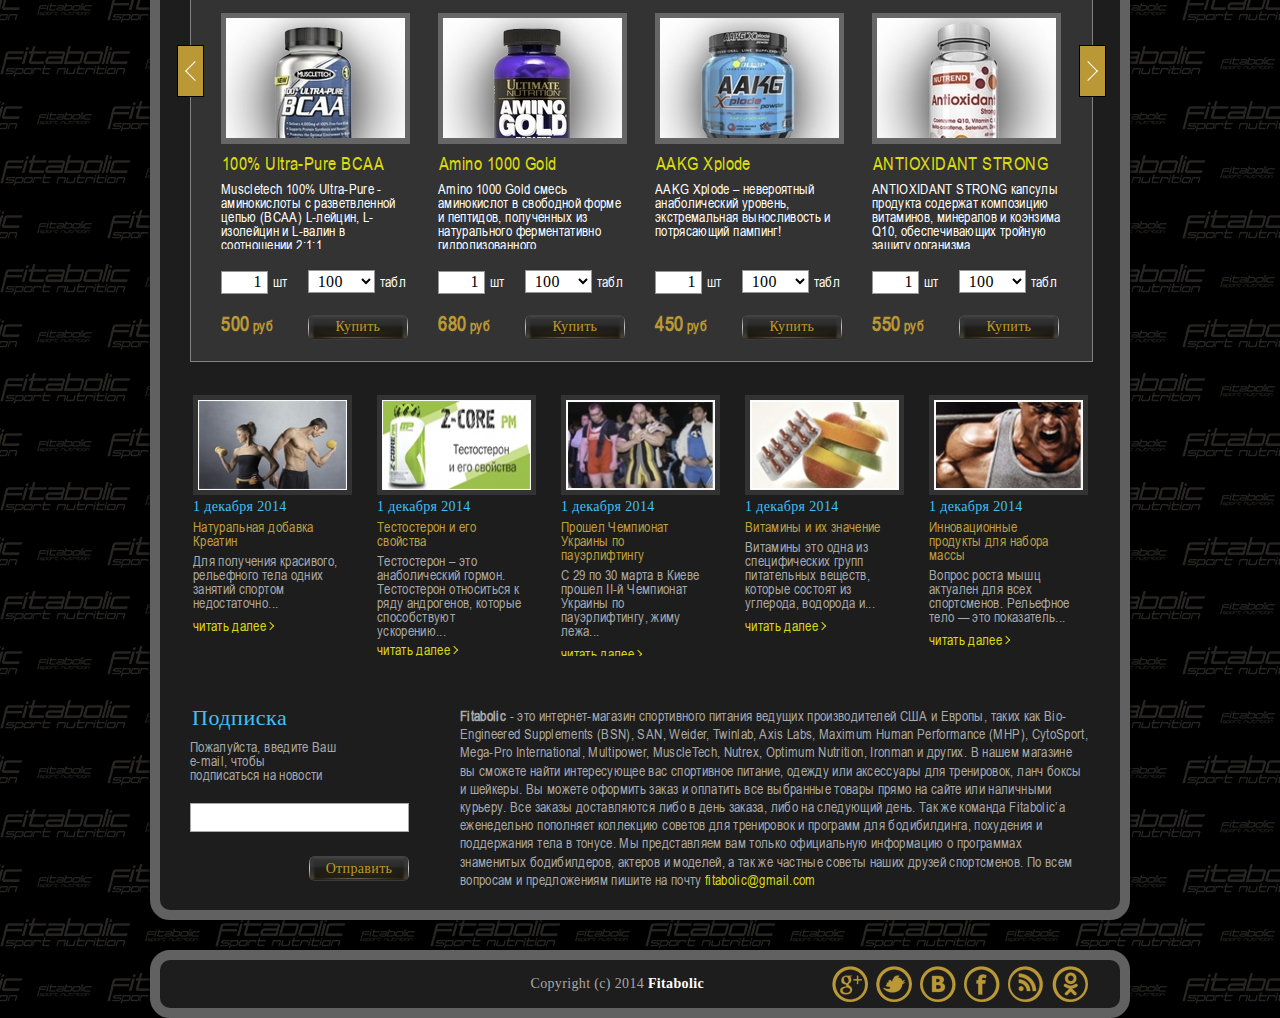
==== commit ce959039: "Add footer" ====
--- a/index.html
+++ b/index.html
@@ -396,9 +396,19 @@
         <p class="about article"><span>Fitabolic</span> - это интернет-магазин спортивного питания ведущих производителей США и Европы, таких как Bio-Engineered Supplements (BSN), SAN, Weider, Twinlab, Axis Labs, Maximum Human Performance (MHP), CytoSport, Mega-Pro International, Multipower, MuscleTech, Nutrex, Optimum Nutrition, Ironman и других. В нашем магазине вы сможете найти интересующее вас спортивное питание, одежду или аксессуары для тренировок, ланч боксы и шейкеры. Вы можете оформить заказ и оплатить все выбранные товары прямо на сайте или наличными курьеру. Все заказы доставляются либо в день заказа, либо на следующий день. 
         Так же команда Fitabolic’а еженедельно пополняет коллекцию советов для тренировок и программ для бодибилдинга, похудения и поддержания тела в тонусе. Мы представляем вам только официальную информацию о программах знаменитых бодибилдеров, актеров и моделей, а так же частные советы наших друзей спортсменов. По всем вопросам и предложениям пишите на почту <a>fitabolic@gmail.com</a> 
         </p>
-      
-      
-    
+      </div>    
+    </div>
+    <footer>
+      <p>Copyright (c) 2014 <span>Fitabolic</span></p>
+      <ul class="clear social">
+        <li><a id="s1" href="#"></a></li>
+        <li><a id="s2" href="#"></a></li>
+        <li><a id="s3" href="#"></a></li>
+        <li><a id="s4" href="#"></a></li>
+        <li><a id="s5" href="#"></a></li>
+        <li><a id="s6" href="#"></a></li>
+      </ul>
+    </footer>
   </div>
 
 
--- a/static/css/styles.css
+++ b/static/css/styles.css
@@ -118,7 +118,7 @@
     margin: 0 auto;
     width: 980px;
     min-height: 1000px;
-    background: rebeccapurple;
+    /* background: rebeccapurple; */
   }
 
   .header{
@@ -888,4 +888,82 @@
     color: #dbdb13;
   }
   
-
+  footer{
+    margin: 30px 0 42px;
+    padding: 0 28px;
+    background: #1d1d1d;
+    border: 10px solid #616161;
+    box-shadow: 0 0 4px #000000;
+    border-radius: 20px;
+    position: relative;
+    box-sizing: border-box;
+    text-align: right;
+  }
+
+  footer p{
+    line-height:48px;
+    text-align: center;
+    color: #a9a9a9;
+    font-family: "Arial Narrow";
+    font-size: 14px;
+    font-weight: 400;
+    letter-spacing: 0.35px;
+    display: inline-block;
+    margin-right: 120px;
+
+  }
+
+  footer p span{
+    color: #ffffff;
+    font-weight: 700;
+    letter-spacing: 0.35px;
+  }
+
+  .social{
+    display: inline-block;
+    vertical-align: middle;
+  }
+
+  .social li{
+    display: inline-block;
+    margin: 4px;
+    font-size: o;
+  }
+
+  footer li a{
+    display: block;
+    background: rosybrown;
+    height: 36px;
+    width: 36px;
+    border-radius: 50%;
+  }
+
+  #s1{
+    background: url(../images/social.png);
+  }
+
+  #s2{
+    background: url(../images/social.png);
+    background-position: -44px 0;
+  }
+
+  #s3{
+    background: url(../images/social.png);
+    background-position: -88px 0;
+  }
+
+  #s4{
+    background: url(../images/social.png);
+    background-position: -132px 0;
+  }
+
+  #s5{
+    background: url(../images/social.png);
+    background-position: -176px 0;
+  }
+
+  #s6{
+    background: url(../images/social.png);
+    background-position: -218px 0;
+  }
+
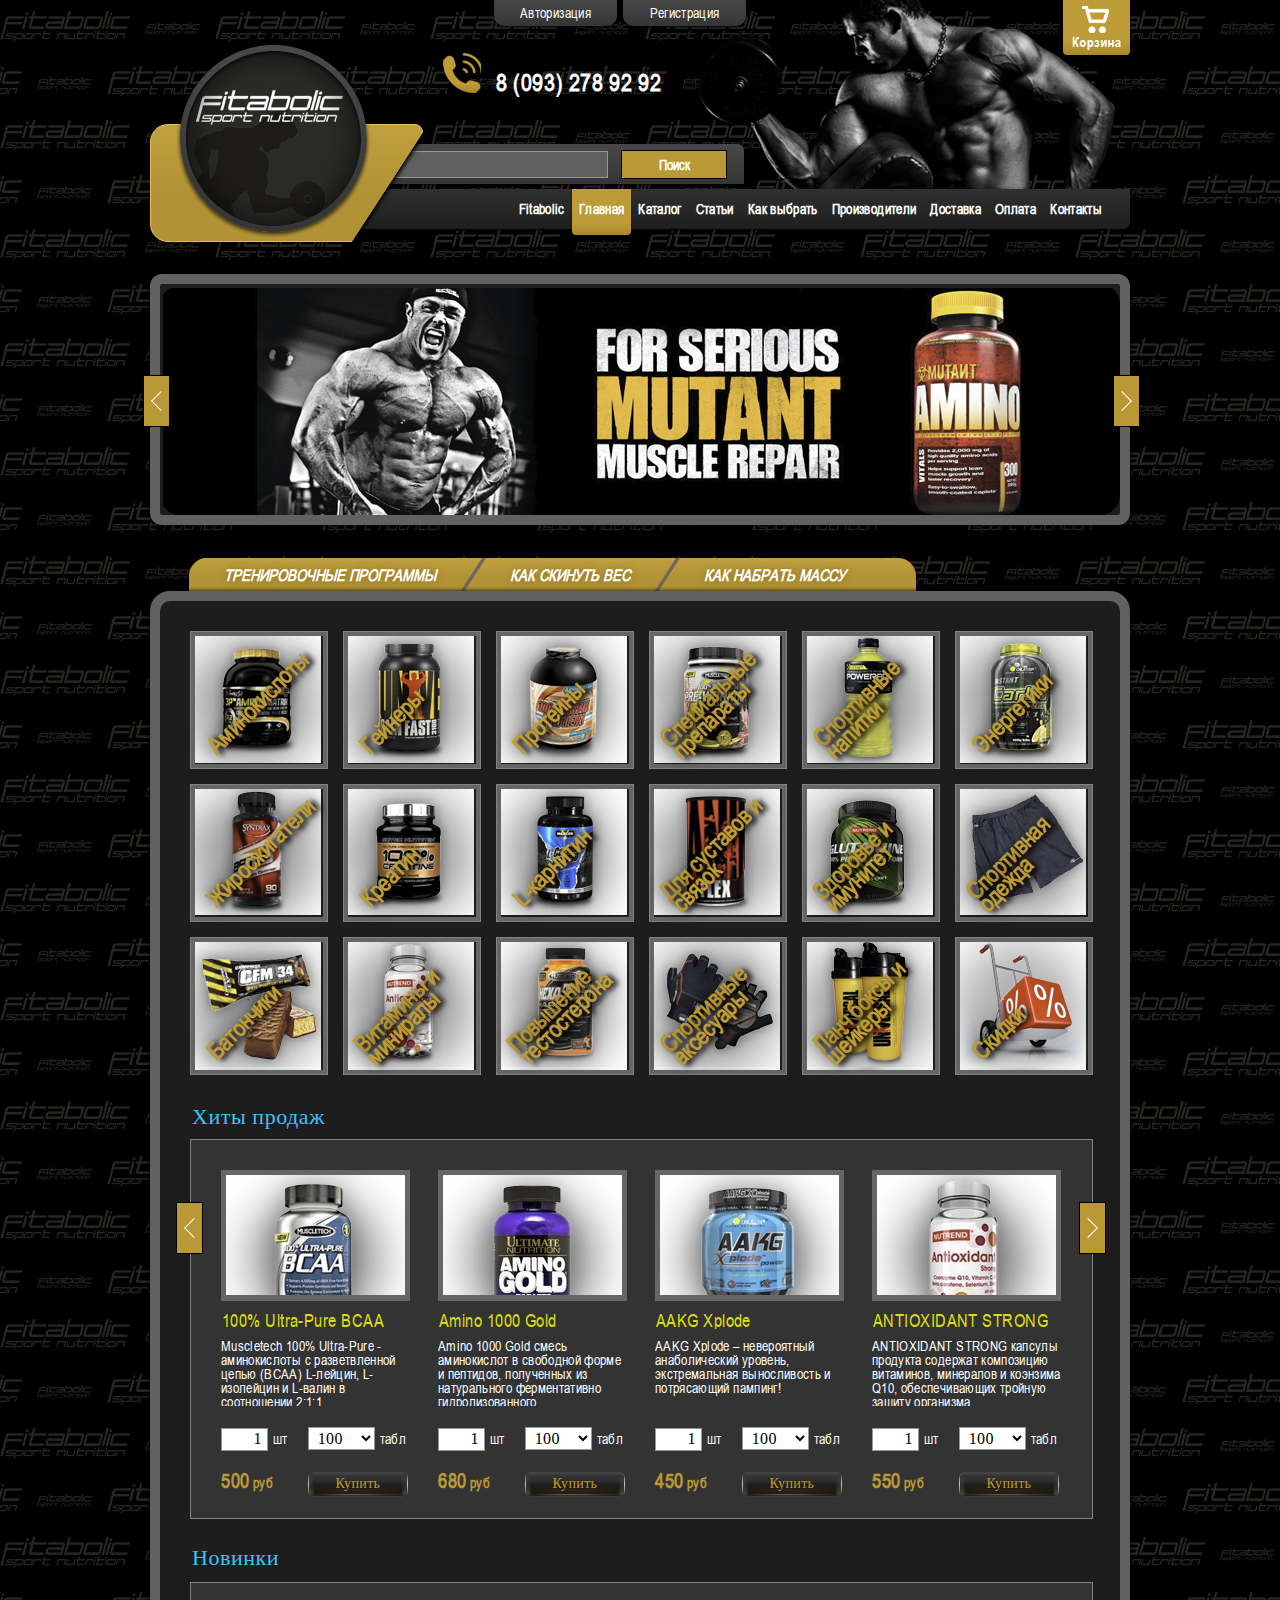
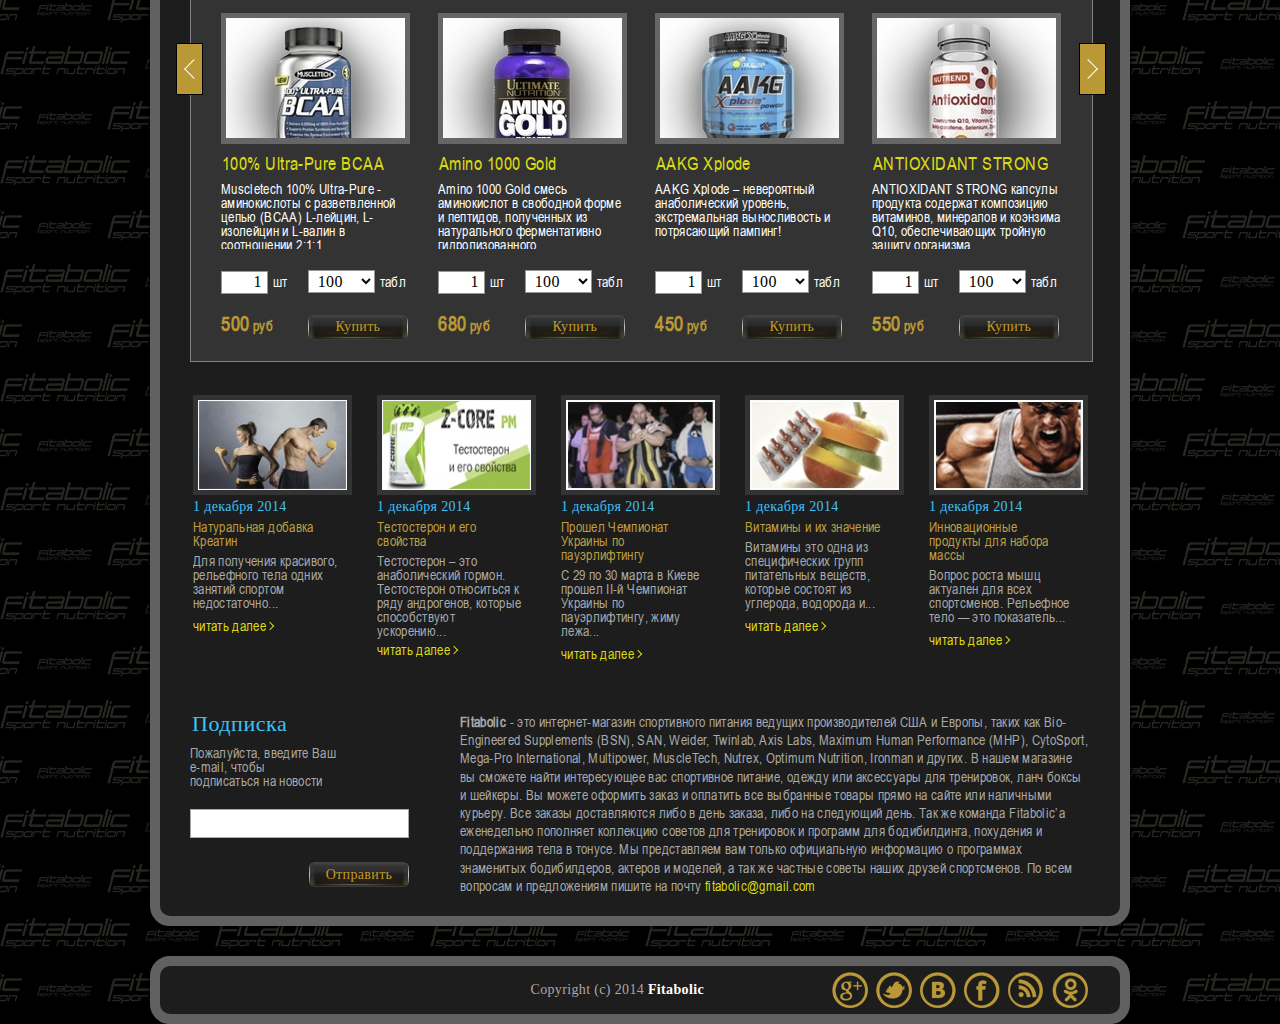
==== commit 4932ca92: "Fix FF bugs" ====
--- a/index.html
+++ b/index.html
@@ -140,15 +140,15 @@
           </a>
         </li>
       </ul>
-      <div>
+      <div style="position: relative;">
         <h2>Хиты продаж</h2>
-        <ul class="hits">
-            <a class="banner-arrow goods-arrow-left" href="#"></a>
-            <a class="banner-arrow goods-arrow-right" href="#"></a>
-          <li>
-            <form action="#">
-              <a class="img" href="#">
-                <img src="static/images/bcaa.jpg" alt="">
+        <a class="banner-arrow goods-arrow-left" href="#"></a>
+        <a class="banner-arrow goods-arrow-right" href="#"></a>
+        <ul class="hits"> 
+          <li>
+            <form action="#">
+              <a class="img" href="#">
+                <img src="static/images/bcaa.jpg" alt="BCAA">
               </a>
               <h3>100% Ultra-Pure BCAA</h3>
               <p class="description">Muscletech 100% Ultra-Pure - аминокислоты с разветвленной цепью (BCAA) L-лейцин, L-изолейцин и L-валин в соотношении 2:1:1.</p>
@@ -163,7 +163,7 @@
                 <p class="size">табл</p>
               </div>
               <div class="row">
-                <p class="prise">500<span> руб</span></p>
+                <p class="priсe">500<span> руб</span></p>
                 <button class="black-button">Купить</button>
               </div>
             </form>
@@ -187,7 +187,7 @@
                 <p class="size">табл</p>
               </div>
               <div class="row">
-                <p class="prise">680<span> руб</span></p>
+                <p class="priсe">680<span> руб</span></p>
                 <button class="black-button">Купить</button>
               </div>
             </form>
@@ -211,7 +211,7 @@
                 <p class="size">табл</p>
               </div>
               <div class="row">
-                <p class="prise">450<span> руб</span></p>
+                <p class="priсe">450<span> руб</span></p>
                 <button class="black-button">Купить</button>
               </div>
             </form>
@@ -234,18 +234,18 @@
                 <p class="size">табл</p>
               </div>
               <div class="row">
-                <p class="prise">550<span> руб</span></p>
+                <p class="priсe">550<span> руб</span></p>
                 <button class="black-button">Купить</button>
               </div>
             </form>
           </li>
         </ul>
       </div>
-      <div>
+      <div style="position: relative;" >
         <h2 class="new-title">Новинки</h2>
+        <a class="banner-arrow goods-arrow-left fix" href="#"></a>
+        <a class="banner-arrow goods-arrow-right fix" href="#"></a>
         <ul class="hits">
-            <a class="banner-arrow goods-arrow-left" href="#"></a>
-            <a class="banner-arrow goods-arrow-right" href="#"></a>
           <li>
             <form action="#">
               <a class="img" href="#">
@@ -264,7 +264,7 @@
                 <p class="size">табл</p>
               </div>
               <div class="row">
-                <p class="prise">500<span> руб</span></p>
+                <p class="priсe">500<span> руб</span></p>
                 <button class="black-button">Купить</button>
               </div>
             </form>
@@ -288,7 +288,7 @@
                 <p class="size">табл</p>
               </div>
               <div class="row">
-                <p class="prise">680<span> руб</span></p>
+                <p class="priсe">680<span> руб</span></p>
                 <button class="black-button">Купить</button>
               </div>
             </form>
@@ -312,7 +312,7 @@
                 <p class="size">табл</p>
               </div>
               <div class="row">
-                <p class="prise">450<span> руб</span></p>
+                <p class="priсe">450<span> руб</span></p>
                 <button class="black-button">Купить</button>
               </div>
             </form>
@@ -335,7 +335,7 @@
                 <p class="size">табл</p>
               </div>
               <div class="row">
-                <p class="prise">550<span> руб</span></p>
+                <p class="priсe">550<span> руб</span></p>
                 <button class="black-button">Купить</button>
               </div>
             </form>
--- a/static/css/styles.css
+++ b/static/css/styles.css
@@ -108,11 +108,24 @@
   }
 
 /* my styles */
+ 
+
+
   html, body{
     width:100%;
     height: 100%;
-    background: url(../images/2.jpg)
-  }
+    background: url(../images/2.jpg);    -webkit-font-smoothing: antialiased;
+    -moz-osx-font-smoothing: grayscale;
+    font-smoothing: antialiased;
+  }
+
+  a:any-link{
+    text-decoration: none;
+  }
+  a:-webkit-any-link{
+    text-decoration: none;
+  }
+
 
   .wrapper{
     margin: 0 auto;
@@ -177,6 +190,7 @@
   }
 
   .phone{
+    width:200px;
     position: relative;
     display: block;
     margin:  44px 0 50px 346px;
@@ -255,11 +269,14 @@
     background-image: linear-gradient(to top, #1e1e1e 0%, #303030 100%);
     border-radius: 0 0 7px 7px;
     padding: 0 21px 0 95px;
-    box-sizing: border-box; 
+    box-sizing: border-box;
+    font-size: 0; 
   }
 
   .main-menu li{
     display: inline-block;
+    font-size: 0; 
+    
 
   }
 
@@ -267,11 +284,19 @@
     display: block;
     padding: 13px 7px 14px 7px;
     color: #fffefe;
-    font-family: "ArialNarrowBold";
+    font-family: "arialnarrow";
     font-size: 14px;
     font-weight: 700;
     text-decoration: none;
     letter-spacing: 0.35px;
+    
+  }
+
+  /* Правило только для Firefox */
+  @-moz-document url-prefix() {
+    .in-main-menu {
+      font-weight: normal !important;
+    }
   }
 
   .in-main-menu:hover{
@@ -366,7 +391,7 @@
     height: 50px;
     border: 1px solid #000000;
     background-color: #ba9835;
-    top:50%;
+    top: 50%;
     margin-top: -25px;
     z-index: 1;
   }
@@ -401,6 +426,7 @@
     background-image: linear-gradient(to top, #b19234 0%, #b19234 40%, #c0a040 100%);
     border-radius: 18px 18px 0 0;
     overflow: hidden;
+    font-size: 0;
 
   }
 
@@ -410,16 +436,16 @@
     box-shadow: none;
     display: inline-block;
     margin: 0;
+    font-size: 0; 
   }
 
   .content-menu-item{
     display:block;
-    text-shadow: 0 0 6px rgba(133, 107, 33, 0.75);
     background-image: linear-gradient(to top, #b19234 0%, #b19234 40%, #c0a040 100%);
-    
     padding: 9px 35px;
     border-left: 4px solid #6c685c;
-    transform: skewX(-33deg); 
+    transform: skewX(-33deg);
+    text-decoration: none;
   }
 
   .content-menu-item p{
@@ -431,8 +457,14 @@
     font-weight: 700;
     font-style: italic;
     text-transform: uppercase;
-    text-decoration: none; 
+    
     text-shadow: 0 0 6px rgba(133, 107, 33, 0.75);
+  }
+  /*Правило только для Firefox*/
+  @-moz-document url-prefix() {
+    .content-menu-item p {
+      font-weight: normal !important;
+    }
   }
 
   .content{
@@ -485,10 +517,7 @@
     text-decoration: none;
     line-height: 0.7;
   }
-
-  a:-webkit-any-link{
-    text-decoration: none;
-  }
+  
 
   #item1{
     background: url(../images/spritemenu.png);
@@ -585,7 +614,7 @@
     margin-top: 16px;
     margin-left: 2px;
     margin-bottom: 12px;
-    width: 141px;
+    /* width: 141px; */
     height: 21px;
     color: #3ec1f8;
     font-family: "ArialMT";
@@ -705,7 +734,7 @@
     margin: 6px 0 5px 5px;
   }
 
-  .prise{
+  .priсe{
     display: inline-block;
     color: #ba9835;
     font-family: "arialnarrow";
@@ -714,12 +743,13 @@
     letter-spacing: 0.5px;
   }
 
-  .prise>span{
+  .priсe>span{
     font-size: 14px;
     letter-spacing: 0.35px;
   }
 
   .black-button{
+    display: inline-block;
     -webkit-appearance: none;
     -moz-appearance: none;
     -ms-appearance: none;
@@ -745,13 +775,17 @@
 
   .goods-arrow-left{
     left:-14px;
-    top: 87px;
+    top: 121px;
   }
 
   .goods-arrow-right{
-    right: -14px;
+    right: 14px;
     transform: rotate(180deg);
-    top: 87px;
+    top: 121px;
+  }
+  
+  .fix{
+    top: 133px;
   }
 
   .new-title{
@@ -771,7 +805,7 @@
   .news li{
     float: left;
     width: 164px;
-    height: 261px;
+    /* height: 261px; */
     margin: 10px;
     margin-bottom: 42px;
   }
@@ -887,6 +921,13 @@
   .about a{
     color: #dbdb13;
   }
+
+  /* Правило только для Firefox */
+  @-moz-document url-prefix() {
+    .black-button, .priсe{
+      font-weight: normal !important;
+    }
+  }
   
   footer{
     margin: 30px 0 42px;
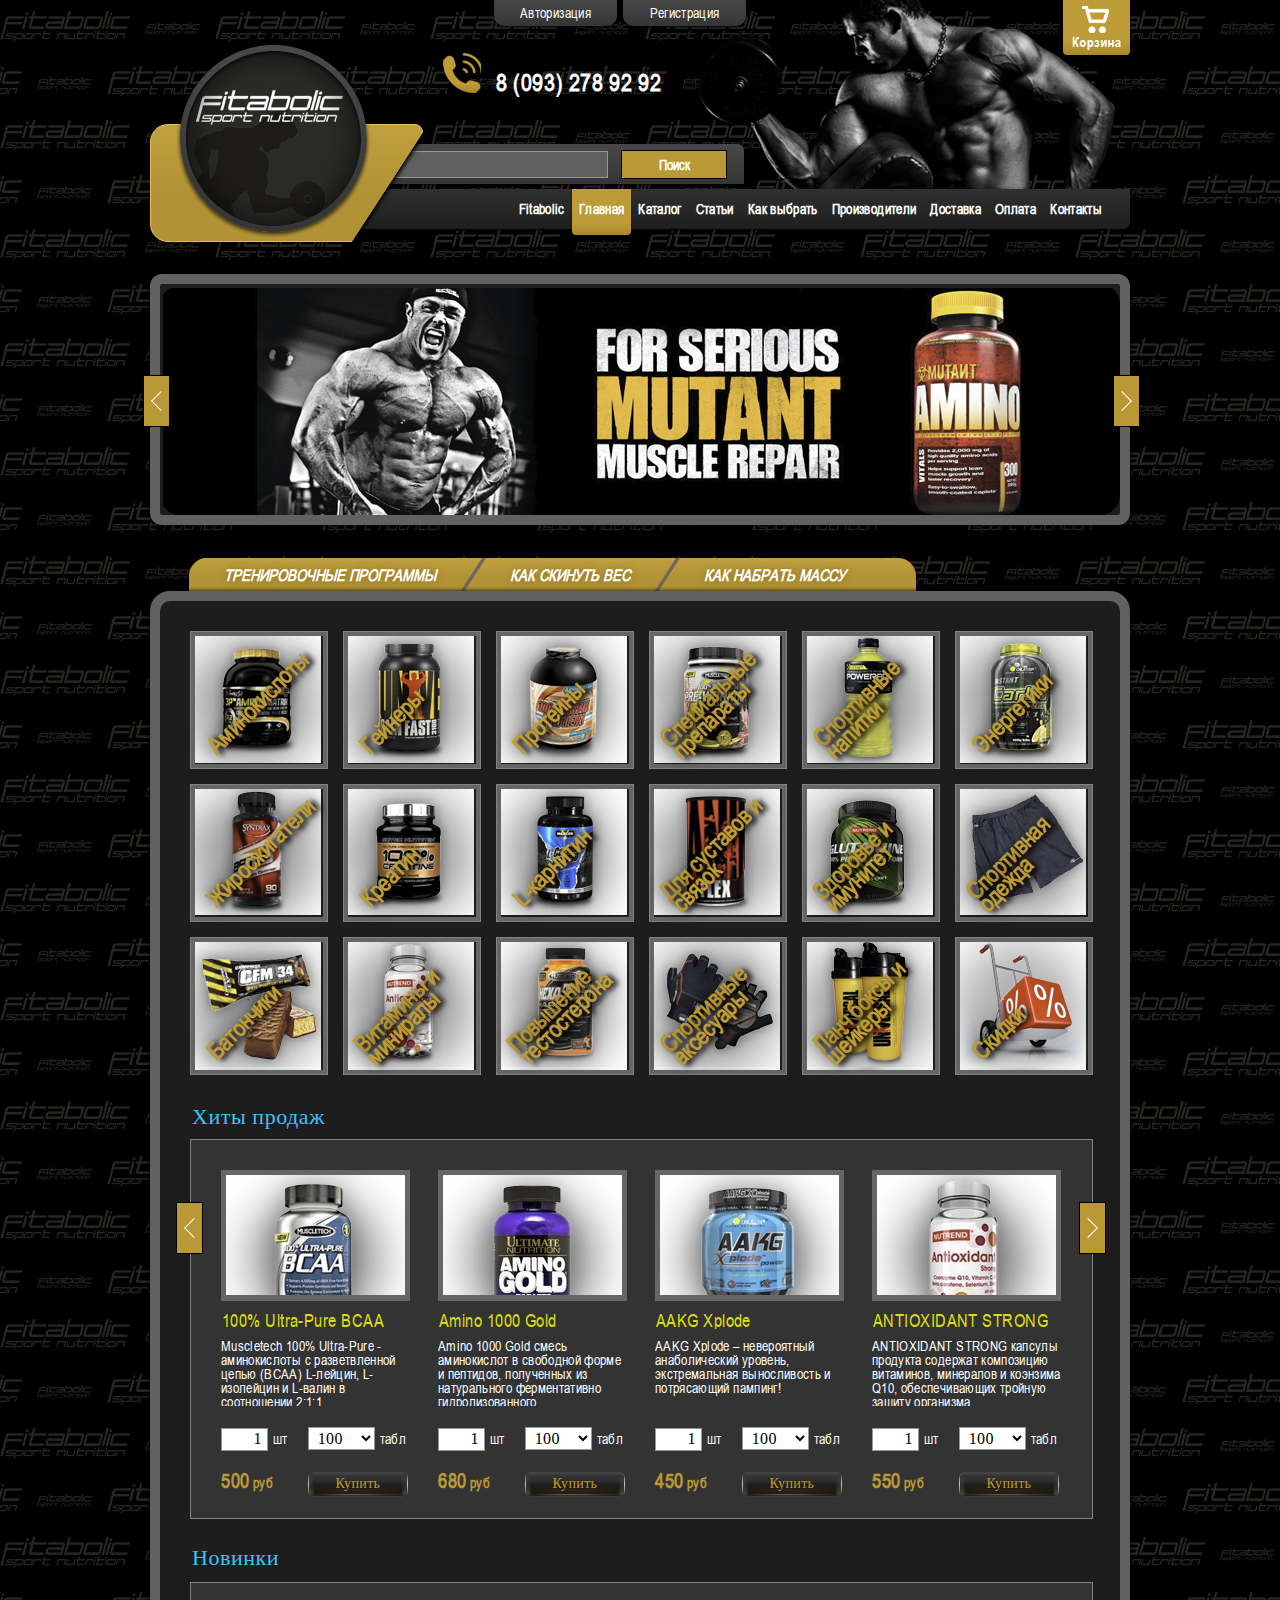
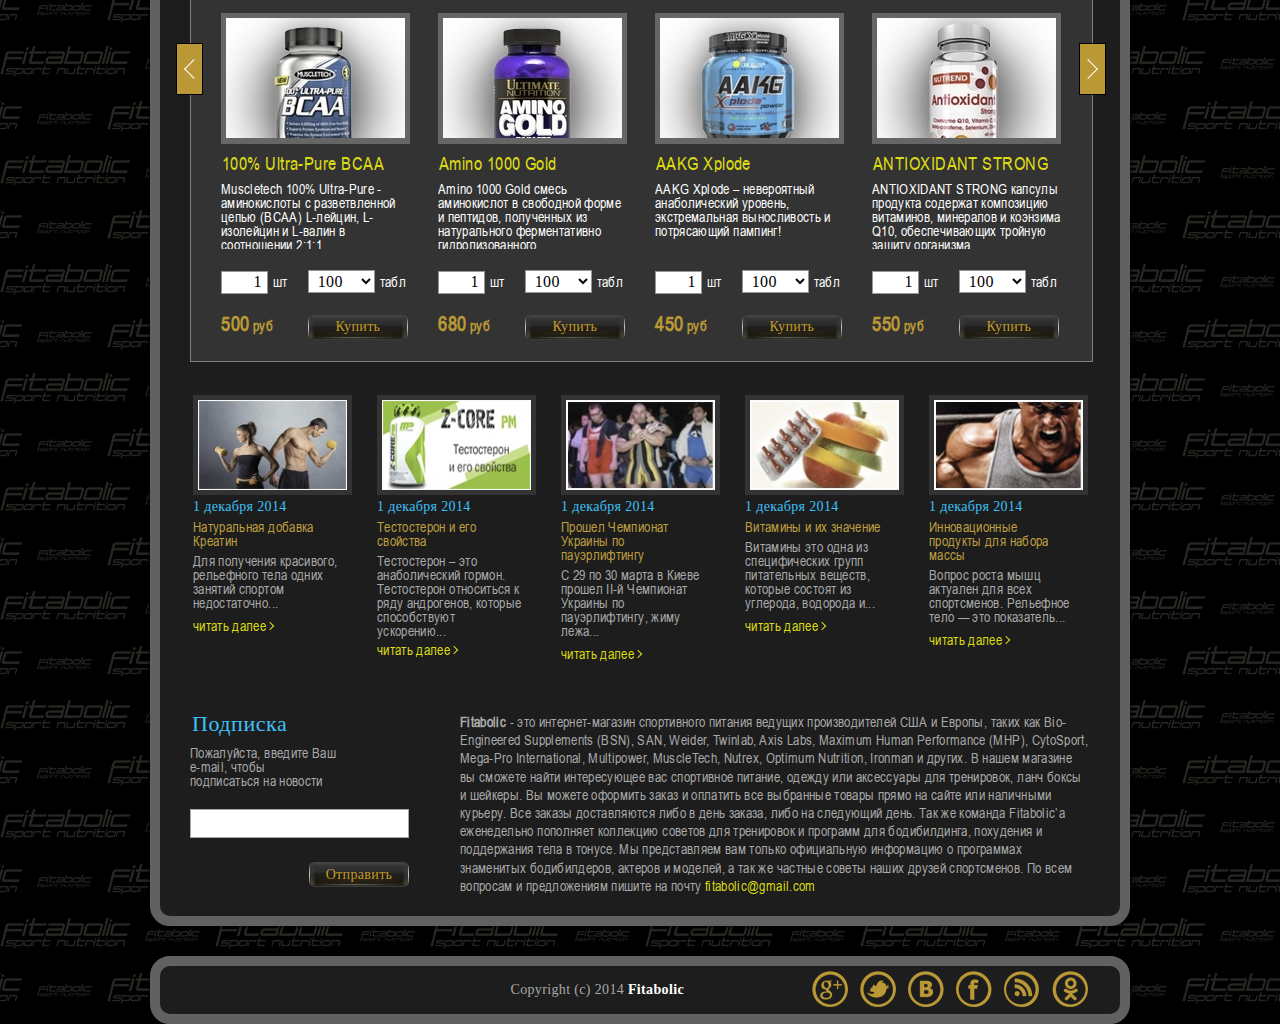
==== commit 1e5f6e9f: "Add mobile version" ====
--- a/index.html
+++ b/index.html
@@ -3,8 +3,8 @@
 <head>
     <meta charset="UTF-8">
     <link rel="shortcut icon" href="static/images/favicon.ico" type="image/x-icon">
-    <!-- <meta name="viewport" content="width=device-width, initial-scale=1.0">
-    <meta http-equiv="X-UA-Compatible" content="ie=edge"> -->
+    <meta name="viewport" content="width=device-width, initial-scale=1.0">
+    <!-- <meta http-equiv="X-UA-Compatible" content="ie=edge"> -->
     <title>Fitabolic</title>
     <link rel="stylesheet" href="static/css/styles.css">
 </head>
@@ -21,7 +21,7 @@
         <input type="search">
         <button type="submit">Поиск</button> 
       </form>
-      <ul class="main-menu" >
+      <ul class="main-menu clear" >
         <li><a class="in-main-menu"  href="#">Fitabolic</a></li>
         <li><a class="in-main-menu active" href="#">Главная</a></li>
         <li><a class="in-main-menu" href="#">Каталог</a></li>
@@ -49,92 +49,92 @@
     </ul>
     <div class="content">      
       <ul class="clear">
-        <li>
+        <li class="float-menu">
           <a href="#" id="item1" class="item">
             <p class="name">Аминокислоты</p>
           </a>
         </li>
-        <li>
+        <li class="float-menu" >
           <a href="#" id="item2" class="item">
             <p class="name">Гейнеры</p>
           </a>
         </li>
-        <li>
+        <li class="float-menu" >
           <a href="#" id="item3" class="item">
             <p class="name">Протеины</p>
           </a>
         </li>
-        <li>
+        <li class="float-menu" >
           <a href="#" id="item4" class="item">
             <p class="name">Специальные препараты</p>
           </a>
         </li>
-        <li>
+        <li class="float-menu" >
           <a href="#" id="item5" class="item">
             <p class="name">Спортивные напитки</p>
           </a>
         </li>
-        <li>
+        <li class="float-menu" >
           <a href="#" id="item6" class="item">
             <p class="name">Энергетики</p>
           </a>
         </li>
-        <li>
+        <li class="float-menu" >
           <a href="#" id="item7" class="item">
             <p class="name">Жиросжигатели</p>
           </a>
         </li>
-        <li>
+        <li class="float-menu" >
           <a href="#" id="item8" class="item">
             <p class="name">Креатин</p>
           </a>
         </li>
-        <li>
+        <li class="float-menu" >
           <a href="#" id="item9" class="item">
             <p class="name">L-карнитин</p>
           </a>
         </li>
-        <li>
+        <li class="float-menu" >
           <a href="#" id="item10" class="item">
             <p class="name">Для суставов и связок</p>
           </a>
         </li>
-        <li>
+        <li class="float-menu" >
           <a href="#" id="item11" class="item">
             <p class="name">Здоровье и имунитет</p>
           </a>
         </li>
-        <li>
+        <li class="float-menu" >
           <a href="#" id="item12" class="item">
             <p class="name">Спортивная одежда</p>
           </a>
         </li>
-        <li>
+        <li class="float-menu" >
           <a href="#" id="item13" class="item">
             <p class="name">Батончики</p>
           </a>
         </li>
-        <li>
+        <li class="float-menu" >
           <a href="#" id="item14" class="item">
             <p class="name">Витамины и миниралы</p>
           </a>
         </li>
-        <li>
+        <li class="float-menu" >
           <a href="#" id="item15" class="item">
             <p class="name">Повышение тестостерона</p>
           </a>
         </li>
-        <li>
+        <li class="float-menu" >
           <a href="#" id="item16" class="item">
             <p class="name">Спортивные аксесуары</p>
           </a>
         </li>
-        <li>
+        <li class="float-menu" >
           <a href="#" id="item17" class="item">
             <p class="name">Ланч боксы и шейкеры</p>
           </a>
         </li>
-        <li>
+        <li class="float-menu" >
           <a href="#" id="item18" class="item">
             <p class="name">Скидки</p>
           </a>
@@ -144,247 +144,253 @@
         <h2>Хиты продаж</h2>
         <a class="banner-arrow goods-arrow-left" href="#"></a>
         <a class="banner-arrow goods-arrow-right" href="#"></a>
-        <ul class="hits"> 
-          <li>
-            <form action="#">
-              <a class="img" href="#">
-                <img src="static/images/bcaa.jpg" alt="BCAA">
-              </a>
-              <h3>100% Ultra-Pure BCAA</h3>
-              <p class="description">Muscletech 100% Ultra-Pure - аминокислоты с разветвленной цепью (BCAA) L-лейцин, L-изолейцин и L-валин в соотношении 2:1:1.</p>
-              <div class="row">
-                <input type="text" value="1"> 
-                <p class="qty">шт</p>
-                <select>
-                  <option>100</option>
-                  <option>150</option>
-                  <option>200</option>
-                </select>
-                <p class="size">табл</p>
-              </div>
-              <div class="row">
-                <p class="priсe">500<span> руб</span></p>
-                <button class="black-button">Купить</button>
-              </div>
-            </form>
-          </li>
-          <li>
-            <form action="#">
-              <a class="img" href="#">
-                <img src="static/images/amino.jpg" alt="">
-              </a>
-              <h3>Amino 1000 Gold</h3>
-              <p class="description">Amino 1000 Gold смесь аминокислот в свободной форме и пептидов, полученных из натурального ферментативно гидролизованного...
-              </p>
-              <div class="row">
-                <input type="text" value="1"> 
-                <p class="qty">шт</p>
-                <select>
-                  <option>100</option>
-                  <option>150</option>
-                  <option>250</option>
-                </select>
-                <p class="size">табл</p>
-              </div>
-              <div class="row">
-                <p class="priсe">680<span> руб</span></p>
-                <button class="black-button">Купить</button>
-              </div>
-            </form>
-          </li>
-          <li>
-            <form action="#">
-              <a class="img" href="#">
-                <img src="static/images/aakg.jpg" alt="">
-              </a>
-              <h3>AAKG Xplode</h3>
-              <p class="description">AAKG Xplode – невероятный анаболический уровень, экстремальная выносливость и потрясающий пампинг!
-              </p>
-              <div class="row">
-                <input type="text" value="1"> 
-                <p class="qty">шт</p>
-                <select>
-                  <option>100</option>
-                  <option>150</option>
-                  <option>250</option>
-                </select>
-                <p class="size">табл</p>
-              </div>
-              <div class="row">
-                <p class="priсe">450<span> руб</span></p>
-                <button class="black-button">Купить</button>
-              </div>
-            </form>
-          </li>
-          <li>
-            <form action="#">
-              <a class="img" href="#">
-                <img src="static/images/antiox.jpg" alt="">
-              </a>
-              <h3>ANTIOXIDANT STRONG</h3>
-              <p class="description">ANTIOXIDANT STRONG капсулы продукта содержат композицию витаминов, минералов и коэнзима Q10, обеспечивающих тройную защиту организма.</p>
-              <div class="row">
-                <input type="text" value="1"> 
-                <p class="qty">шт</p>
-                <select>
-                  <option>100</option>
-                  <option>150</option>
-                  <option>200</option>
-                </select>
-                <p class="size">табл</p>
-              </div>
-              <div class="row">
-                <p class="priсe">550<span> руб</span></p>
-                <button class="black-button">Купить</button>
-              </div>
-            </form>
-          </li>
-        </ul>
+        <div class="scroll">
+          <ul class="hits"> 
+            <li>
+              <form action="#">
+                <a class="img" href="#">
+                  <img src="static/images/bcaa.jpg" alt="BCAA">
+                </a>
+                <h3>100% Ultra-Pure BCAA</h3>
+                <p class="description">Muscletech 100% Ultra-Pure - аминокислоты с разветвленной цепью (BCAA) L-лейцин, L-изолейцин и L-валин в соотношении 2:1:1.</p>
+                <div class="row">
+                  <input type="text" value="1"> 
+                  <p class="qty">шт</p>
+                  <select>
+                    <option>100</option>
+                    <option>150</option>
+                    <option>200</option>
+                  </select>
+                  <p class="size">табл</p>
+                </div>
+                <div class="row">
+                  <p class="priсe">500<span> руб</span></p>
+                  <button class="black-button">Купить</button>
+                </div>
+              </form>
+            </li>
+            <li>
+              <form action="#">
+                <a class="img" href="#">
+                  <img src="static/images/amino.jpg" alt="">
+                </a>
+                <h3>Amino 1000 Gold</h3>
+                <p class="description">Amino 1000 Gold смесь аминокислот в свободной форме и пептидов, полученных из натурального ферментативно гидролизованного...
+                </p>
+                <div class="row">
+                  <input type="text" value="1"> 
+                  <p class="qty">шт</p>
+                  <select>
+                    <option>100</option>
+                    <option>150</option>
+                    <option>250</option>
+                  </select>
+                  <p class="size">табл</p>
+                </div>
+                <div class="row">
+                  <p class="priсe">680<span> руб</span></p>
+                  <button class="black-button">Купить</button>
+                </div>
+              </form>
+            </li>
+            <li>
+              <form action="#">
+                <a class="img" href="#">
+                  <img src="static/images/aakg.jpg" alt="">
+                </a>
+                <h3>AAKG Xplode</h3>
+                <p class="description">AAKG Xplode – невероятный анаболический уровень, экстремальная выносливость и потрясающий пампинг!
+                </p>
+                <div class="row">
+                  <input type="text" value="1"> 
+                  <p class="qty">шт</p>
+                  <select>
+                    <option>100</option>
+                    <option>150</option>
+                    <option>250</option>
+                  </select>
+                  <p class="size">табл</p>
+                </div>
+                <div class="row">
+                  <p class="priсe">450<span> руб</span></p>
+                  <button class="black-button">Купить</button>
+                </div>
+              </form>
+            </li>
+            <li>
+              <form action="#">
+                <a class="img" href="#">
+                  <img src="static/images/antiox.jpg" alt="">
+                </a>
+                <h3>ANTIOXIDANT STRONG</h3>
+                <p class="description">ANTIOXIDANT STRONG капсулы продукта содержат композицию витаминов, минералов и коэнзима Q10, обеспечивающих тройную защиту организма.</p>
+                <div class="row">
+                  <input type="text" value="1"> 
+                  <p class="qty">шт</p>
+                  <select>
+                    <option>100</option>
+                    <option>150</option>
+                    <option>200</option>
+                  </select>
+                  <p class="size">табл</p>
+                </div>
+                <div class="row">
+                  <p class="priсe">550<span> руб</span></p>
+                  <button class="black-button">Купить</button>
+                </div>
+              </form>
+            </li>
+          </ul>
+        </div>
       </div>
       <div style="position: relative;" >
         <h2 class="new-title">Новинки</h2>
         <a class="banner-arrow goods-arrow-left fix" href="#"></a>
         <a class="banner-arrow goods-arrow-right fix" href="#"></a>
-        <ul class="hits">
+        <div class="scroll">
+          <ul class="hits">
+            <li>
+              <form action="#">
+                <a class="img" href="#">
+                  <img src="static/images/bcaa.jpg" alt="">
+                </a>
+                <h3>100% Ultra-Pure BCAA</h3>
+                <p class="description">Muscletech 100% Ultra-Pure - аминокислоты с разветвленной цепью (BCAA) L-лейцин, L-изолейцин и L-валин в соотношении 2:1:1.</p>
+                <div class="row">
+                  <input type="text" value="1"> 
+                  <p class="qty">шт</p>
+                  <select>
+                    <option>100</option>
+                    <option>150</option>
+                    <option>200</option>
+                  </select>
+                  <p class="size">табл</p>
+                </div>
+                <div class="row">
+                  <p class="priсe">500<span> руб</span></p>
+                  <button class="black-button">Купить</button>
+                </div>
+              </form>
+            </li>
+            <li>
+              <form action="#">
+                <a class="img" href="#">
+                  <img src="static/images/amino.jpg" alt="">
+                </a>
+                <h3>Amino 1000 Gold</h3>
+                <p class="description">Amino 1000 Gold смесь аминокислот в свободной форме и пептидов, полученных из натурального ферментативно гидролизованного...
+                </p>
+                <div class="row">
+                  <input type="text" value="1"> 
+                  <p class="qty">шт</p>
+                  <select>
+                    <option>100</option>
+                    <option>150</option>
+                    <option>250</option>
+                  </select>
+                  <p class="size">табл</p>
+                </div>
+                <div class="row">
+                  <p class="priсe">680<span> руб</span></p>
+                  <button class="black-button">Купить</button>
+                </div>
+              </form>
+            </li>
+            <li>
+              <form action="#">
+                <a class="img" href="#">
+                  <img src="static/images/aakg.jpg" alt="">
+                </a>
+                <h3>AAKG Xplode</h3>
+                <p class="description">AAKG Xplode – невероятный анаболический уровень, экстремальная выносливость и потрясающий пампинг!
+                </p>
+                <div class="row">
+                  <input type="text" value="1"> 
+                  <p class="qty">шт</p>
+                  <select>
+                    <option>100</option>
+                    <option>150</option>
+                    <option>250</option>
+                  </select>
+                  <p class="size">табл</p>
+                </div>
+                <div class="row">
+                  <p class="priсe">450<span> руб</span></p>
+                  <button class="black-button">Купить</button>
+                </div>
+              </form>
+            </li>
+            <li>
+              <form action="#">
+                <a class="img" href="#">
+                  <img src="static/images/antiox.jpg" alt="">
+                </a>
+                <h3>ANTIOXIDANT STRONG</h3>
+                <p class="description">ANTIOXIDANT STRONG капсулы продукта содержат композицию витаминов, минералов и коэнзима Q10, обеспечивающих тройную защиту организма.</p>
+                <div class="row">
+                  <input type="text" value="1"> 
+                  <p class="qty">шт</p>
+                  <select>
+                    <option>100</option>
+                    <option>150</option>
+                    <option>200</option>
+                  </select>
+                  <p class="size">табл</p>
+                </div>
+                <div class="row">
+                  <p class="priсe">550<span> руб</span></p>
+                  <button class="black-button">Купить</button>
+                </div>
+              </form>
+            </li>
+          </ul>
+        </div>
+      </div>
+     
+      <div class="scroll">
+        <ul class="news clear">
           <li>
-            <form action="#">
-              <a class="img" href="#">
-                <img src="static/images/bcaa.jpg" alt="">
-              </a>
-              <h3>100% Ultra-Pure BCAA</h3>
-              <p class="description">Muscletech 100% Ultra-Pure - аминокислоты с разветвленной цепью (BCAA) L-лейцин, L-изолейцин и L-валин в соотношении 2:1:1.</p>
-              <div class="row">
-                <input type="text" value="1"> 
-                <p class="qty">шт</p>
-                <select>
-                  <option>100</option>
-                  <option>150</option>
-                  <option>200</option>
-                </select>
-                <p class="size">табл</p>
-              </div>
-              <div class="row">
-                <p class="priсe">500<span> руб</span></p>
-                <button class="black-button">Купить</button>
-              </div>
-            </form>
+            <div><img src="static/images/news1.jpg" alt="Натуральная добавка Креатин"></div>
+            <p class="date">1 декабря 2014</p>
+            <p class="title">Натуральная добавка Креатин</p>
+            <p class="article">Для получения красивого, рельефного тела одних  занятий спортом недостаточно...</p>
+            <a href="" class="read-more">читать далее</a>
           </li>
           <li>
-            <form action="#">
-              <a class="img" href="#">
-                <img src="static/images/amino.jpg" alt="">
-              </a>
-              <h3>Amino 1000 Gold</h3>
-              <p class="description">Amino 1000 Gold смесь аминокислот в свободной форме и пептидов, полученных из натурального ферментативно гидролизованного...
-              </p>
-              <div class="row">
-                <input type="text" value="1"> 
-                <p class="qty">шт</p>
-                <select>
-                  <option>100</option>
-                  <option>150</option>
-                  <option>250</option>
-                </select>
-                <p class="size">табл</p>
-              </div>
-              <div class="row">
-                <p class="priсe">680<span> руб</span></p>
-                <button class="black-button">Купить</button>
-              </div>
-            </form>
+            <div><img src="static/images/news2.jpg" alt="Тестостерон и его свойства"></div>
+            <p class="date">1 декабря 2014</p>
+            <p class="title">Тестостерон и его свойства</p>
+            <p class="article">Тестостерон – это анаболический гормон. Тестостерон относиться к ряду андрогенов, которые способствуют ускорению...</p>
+            <a href="" class="read-more">читать далее</a>
           </li>
           <li>
-            <form action="#">
-              <a class="img" href="#">
-                <img src="static/images/aakg.jpg" alt="">
-              </a>
-              <h3>AAKG Xplode</h3>
-              <p class="description">AAKG Xplode – невероятный анаболический уровень, экстремальная выносливость и потрясающий пампинг!
-              </p>
-              <div class="row">
-                <input type="text" value="1"> 
-                <p class="qty">шт</p>
-                <select>
-                  <option>100</option>
-                  <option>150</option>
-                  <option>250</option>
-                </select>
-                <p class="size">табл</p>
-              </div>
-              <div class="row">
-                <p class="priсe">450<span> руб</span></p>
-                <button class="black-button">Купить</button>
-              </div>
-            </form>
+            <div><img src="static/images/news3.jpg" alt="Чемпионат Украины
+              по пауэрлифтингу"></div>
+            <p class="date">1 декабря 2014</p>
+            <p class="title">Прошел Чемпионат Украины
+              по пауэрлифтингу</p>
+            <p class="article">С 29 по 30 марта в Киеве прошел II-й Чемпионат Украины по пауэрлифтингу, жиму лежа...
+            </p>
+            <a href="" class="read-more">читать далее</a>
           </li>
           <li>
-            <form action="#">
-              <a class="img" href="#">
-                <img src="static/images/antiox.jpg" alt="">
-              </a>
-              <h3>ANTIOXIDANT STRONG</h3>
-              <p class="description">ANTIOXIDANT STRONG капсулы продукта содержат композицию витаминов, минералов и коэнзима Q10, обеспечивающих тройную защиту организма.</p>
-              <div class="row">
-                <input type="text" value="1"> 
-                <p class="qty">шт</p>
-                <select>
-                  <option>100</option>
-                  <option>150</option>
-                  <option>200</option>
-                </select>
-                <p class="size">табл</p>
-              </div>
-              <div class="row">
-                <p class="priсe">550<span> руб</span></p>
-                <button class="black-button">Купить</button>
-              </div>
-            </form>
+            <div><img src="static/images/news4.jpg" alt="Витамины и их значение"></div>
+            <p class="date">1 декабря 2014</p>
+            <p class="title">Витамины и их значение</p>
+            <p class="article">Витамины это одна из специфических групп питательных веществ, которые состоят из углерода, водорода и...</p>
+            <a href="" class="read-more">читать далее</a>
+          </li>
+          <li>
+            <div><img src="static/images/news5.jpg" alt="Инновационные продукты
+              для набора массы"></div>
+            <p class="date">1 декабря 2014</p>
+            <p class="title">Инновационные продукты
+              для набора массы</p>
+            <p class="article">Вопрос роста мышц актуален для всех спортсменов.  Рельефное тело — это показатель...</p>
+            <a href="" class="read-more">читать далее</a>
           </li>
         </ul>
       </div>
-     
-      <ul class="news clear">
-        <li>
-          <div><img src="static/images/news1.jpg" alt="Натуральная добавка Креатин"></div>
-          <p class="date">1 декабря 2014</p>
-          <p class="title">Натуральная добавка Креатин</p>
-          <p class="article">Для получения красивого, рельефного тела одних  занятий спортом недостаточно...</p>
-          <a href="" class="read-more">читать далее</a>
-        </li>
-        <li>
-          <div><img src="static/images/news2.jpg" alt="Тестостерон и его свойства"></div>
-          <p class="date">1 декабря 2014</p>
-          <p class="title">Тестостерон и его свойства</p>
-          <p class="article">Тестостерон – это анаболический гормон. Тестостерон относиться к ряду андрогенов, которые способствуют ускорению...</p>
-          <a href="" class="read-more">читать далее</a>
-        </li>
-        <li>
-          <div><img src="static/images/news3.jpg" alt="Чемпионат Украины
-            по пауэрлифтингу"></div>
-          <p class="date">1 декабря 2014</p>
-          <p class="title">Прошел Чемпионат Украины
-            по пауэрлифтингу</p>
-          <p class="article">С 29 по 30 марта в Киеве прошел II-й Чемпионат Украины по пауэрлифтингу, жиму лежа...
-          </p>
-          <a href="" class="read-more">читать далее</a>
-        </li>
-        <li>
-          <div><img src="static/images/news4.jpg" alt="Витамины и их значение"></div>
-          <p class="date">1 декабря 2014</p>
-          <p class="title">Витамины и их значение</p>
-          <p class="article">Витамины это одна из специфических групп питательных веществ, которые состоят из углерода, водорода и...</p>
-          <a href="" class="read-more">читать далее</a>
-        </li>
-        <li>
-          <div><img src="static/images/news5.jpg" alt="Инновационные продукты
-            для набора массы"></div>
-          <p class="date">1 декабря 2014</p>
-          <p class="title">Инновационные продукты
-            для набора массы</p>
-          <p class="article">Вопрос роста мышц актуален для всех спортсменов.  Рельефное тело — это показатель...</p>
-          <a href="" class="read-more">читать далее</a>
-        </li>
-      </ul>
       <div class="clear">
         <form class="subscribe" action="#">
           <h2>Подписка</h2>
@@ -396,7 +402,7 @@
         <p class="about article"><span>Fitabolic</span> - это интернет-магазин спортивного питания ведущих производителей США и Европы, таких как Bio-Engineered Supplements (BSN), SAN, Weider, Twinlab, Axis Labs, Maximum Human Performance (MHP), CytoSport, Mega-Pro International, Multipower, MuscleTech, Nutrex, Optimum Nutrition, Ironman и других. В нашем магазине вы сможете найти интересующее вас спортивное питание, одежду или аксессуары для тренировок, ланч боксы и шейкеры. Вы можете оформить заказ и оплатить все выбранные товары прямо на сайте или наличными курьеру. Все заказы доставляются либо в день заказа, либо на следующий день. 
         Так же команда Fitabolic’а еженедельно пополняет коллекцию советов для тренировок и программ для бодибилдинга, похудения и поддержания тела в тонусе. Мы представляем вам только официальную информацию о программах знаменитых бодибилдеров, актеров и моделей, а так же частные советы наших друзей спортсменов. По всем вопросам и предложениям пишите на почту <a>fitabolic@gmail.com</a> 
         </p>
-      </div>    
+      </div>
     </div>
     <footer>
       <p>Copyright (c) 2014 <span>Fitabolic</span></p>
--- a/static/css/styles.css
+++ b/static/css/styles.css
@@ -485,7 +485,7 @@
     display: block;
   }
 
-  .clear li{
+  .float-menu{
     float: left;
     display: block;
     margin: 0 15px 15px 0;
@@ -1008,3 +1008,134 @@
     background-position: -218px 0;
   }
 
+/* responsive syles */
+
+
+  @media screen and (max-width: 480px) {
+
+    .wrapper{
+      margin: 0 auto;
+      width: 320px;
+    }
+
+    .top-buttoms{
+      padding-left: 0;
+    }
+
+    .logo{
+      display: none;
+    }
+
+    .top-buttom{
+      display: block;
+      margin:5px;
+    }
+
+    .phone{
+      width:100%;
+      text-align: center;
+      margin: 20px auto;
+    }
+  
+    .phone:before{
+      display: none;
+    }
+
+
+    .search{
+      margin: 0 auto;
+      width: initial;
+    }
+  
+    .search input[type="search"]{
+      padding-left:0;
+      width: initial;
+    }
+
+    .main-menu{
+      margin-left: 0;
+      text-align: right;
+      height: initial;
+      padding: 0;
+      margin: 5px 0 30px 0;
+    }
+  
+    .main-menu li{
+      float: left;
+      font-size: 0; 
+      
+  
+    }
+  
+    .active{
+      padding-bottom: 14px;  
+    }
+    
+    
+    .banner{
+      display: none;
+    }
+  
+    .content-menu{
+      margin:0 auto;
+      margin: 30px 0;
+      width: initial;
+      height: initial;
+      background-image: none;
+    }
+
+    .content-menu li{
+      display: block;
+    }
+  
+    .content-menu-item{
+
+      border: none;
+    }
+  
+    .content{
+      position: relative;
+      padding: 0;
+      margin: 0 auto;
+  
+    }
+
+    .float-menu{
+      margin: 6px;
+    }
+
+   
+    .scroll{
+      overflow: scroll;
+    }
+
+    .banner-arrow{
+      display: none;
+    }
+
+    .subscribe{
+      margin-left: 5px;
+    }
+    
+  
+    .about{
+      width: initial;
+      margin: 0 5px;
+      max-height: none;
+      line-height: 1.3;
+      margin-bottom: 21px; 
+    }
+  
+    
+    footer{
+      padding: 10px 7px;
+      text-align: center;
+    }
+  
+    footer p{
+      line-height:1;
+      margin-bottom: 10px;
+      margin-right: 0;
+  
+    }
+  }    
